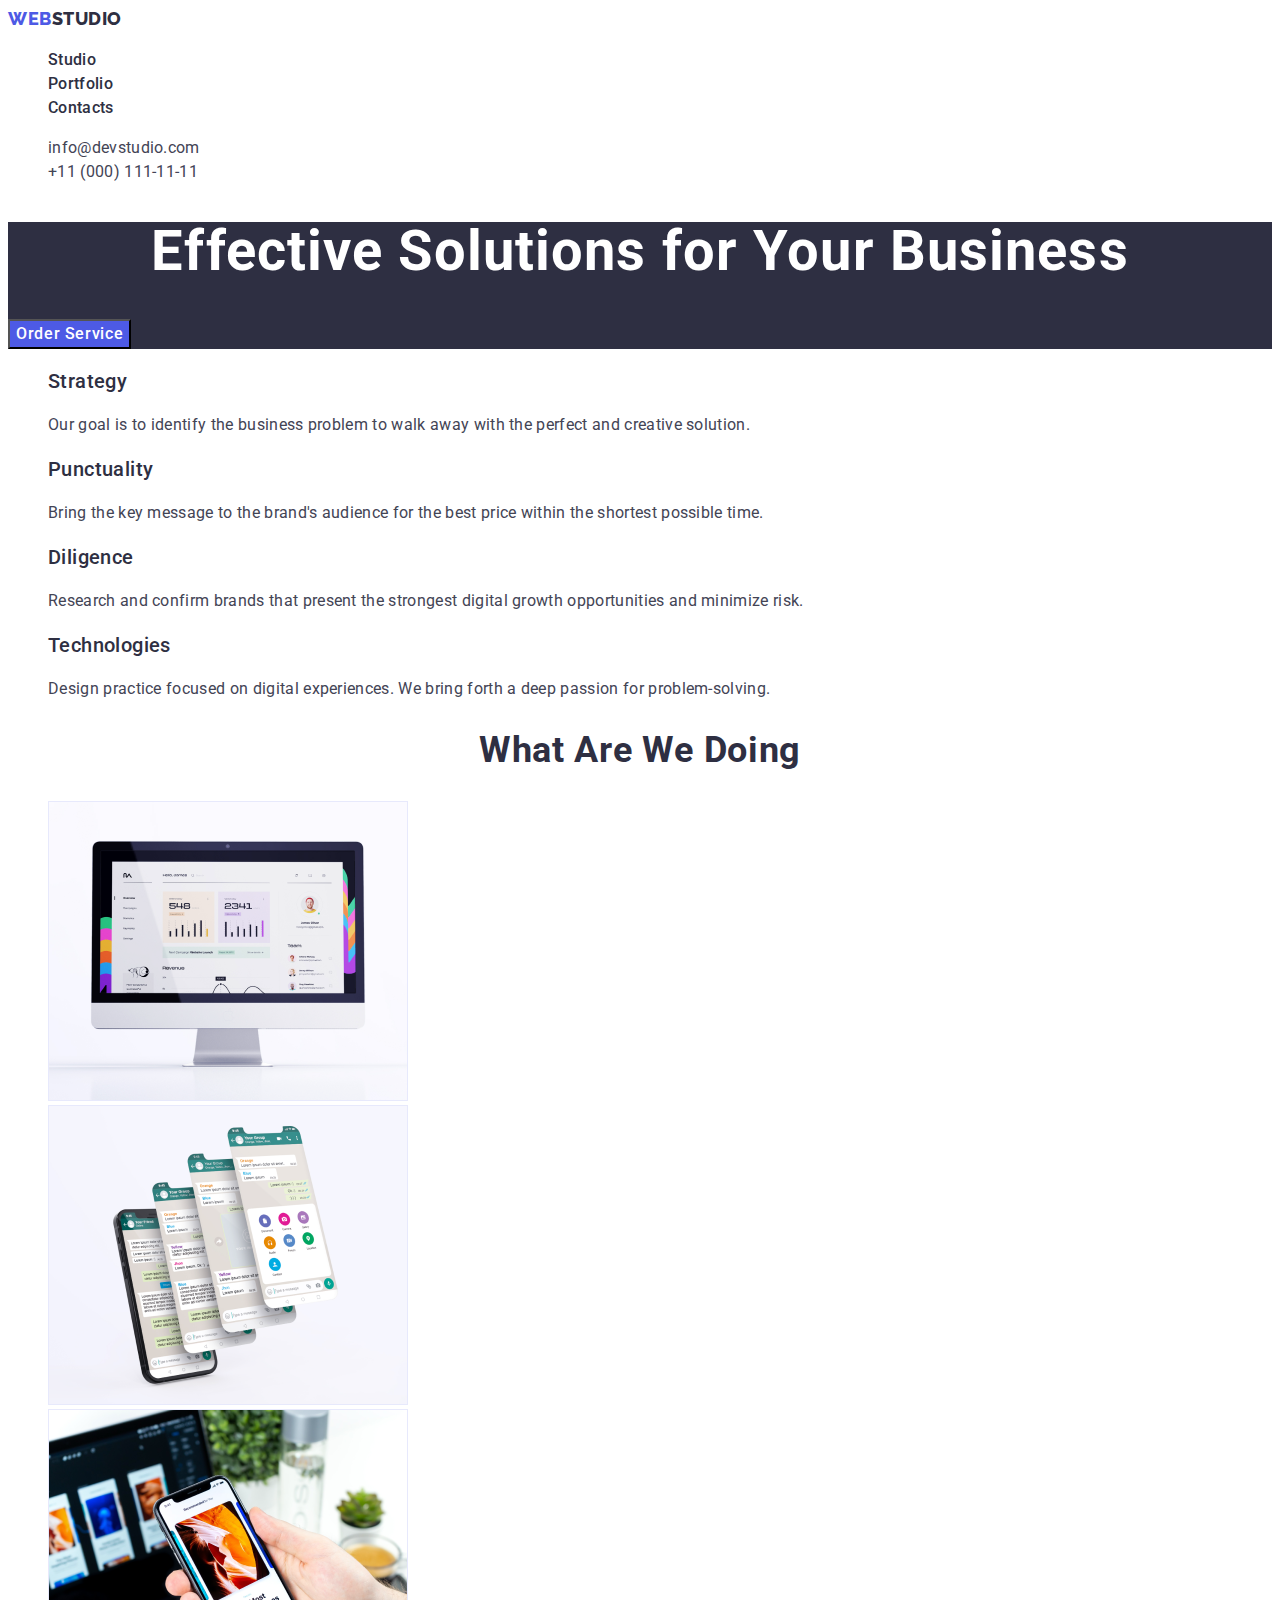
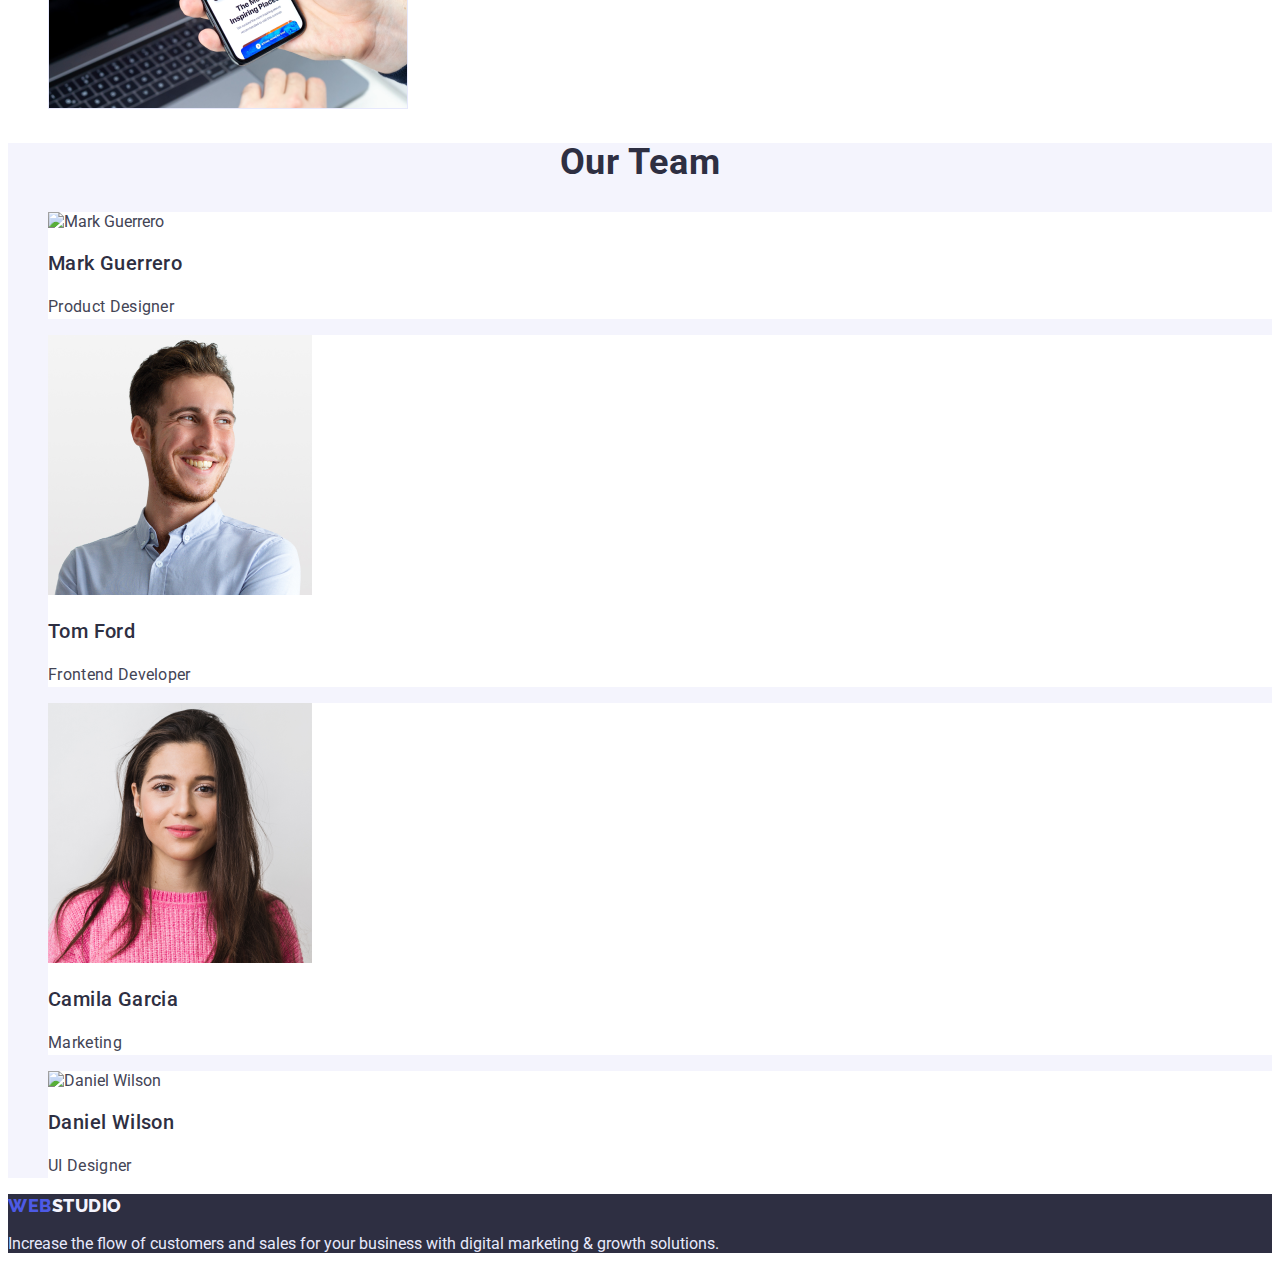
==== index.html @ 9b01b60b "1" ====
<!DOCTYPE html>
<html lang="en">
  <head>
    <meta charset="UTF-8" />
    <meta http-equiv="X-UA-Compatible" content="IE=edge" />
    <meta name="viewport" content="width=device-width, initial-scale=1.0" />
    <title>WebStudio</title>
    <link rel="preconnect" href="https://fonts.googleapis.com" />
    <link rel="preconnect" href="https://fonts.gstatic.com" crossorigin />
    <link
      href="https://fonts.googleapis.com/css2?family=Raleway:wght@800&family=Roboto:wght@400;500;700;900&display=swap"
      rel="stylesheet"
    />
    <link rel="stylesheet" href="./css/styles.css" />
  </head>
  <body>
    <header class="header">
      <nav class="header-navigation">
        <a href="./index.html" class="header-logo link logo"
          ><span>Web</span>Studio</a
        >
        <ul class="header-list list">
          <li class="header-item">
            <a href="./index.html" class="header-link link">Studio</a>
          </li>
          <li class="header-item">
            <a href="./portfolio.html" class="header-link link">Portfolio</a>
          </li>
          <li class="header-item">
            <a href="" class="header-link link">Contacts</a>
          </li>
        </ul>
      </nav>

      <address>
        <ul class="header-adress list">
          <li>
            <a href="mailto:info@devstudio.com" class="header-mail-tel link"
              >info@devstudio.com</a
            >
          </li>

          <li>
            <a href="tel:+110001111111" class="header-mail-tel link"
              >+11 (000) 111-11-11</a
            >
          </li>
        </ul>
      </address>
    </header>
    <main>
      <section class="hero">
        <h1 class="hero-title">Effective Solutions for Your Business</h1>
        <button type="button" class="hero-btn btn">Order Service</button>
      </section>

      <section class="advantages">
        <h2 class="visually-hidden">Advantages</h2>
        <ul class="advantages-list list">
          <li class="advantages-item">
            <h3 class="advantages-title title">Strategy</h3>
            <p class="advantages-subtitle subtitle">
              Our goal is to identify the business problem to walk away with the
              perfect and creative solution.
            </p>
          </li>
          <li class="advantages-item">
            <h3 class="advantages-title title">Punctuality</h3>
            <p class="advantages-subtitle subtitle">
              Bring the key message to the brand's audience for the best price
              within the shortest possible time.
            </p>
          </li>
          <li class="advantages-item">
            <h3 class="advantages-title title">Diligence</h3>
            <p class="advantages-subtitle subtitle">
              Research and confirm brands that present the strongest digital
              growth opportunities and minimize risk.
            </p>
          </li>
          <li class="advantages-item">
            <h3 class="advantages-title title">Technologies</h3>
            <p class="advantages-subtitle subtitle subtitle">
              Design practice focused on digital experiences. We bring forth a
              deep passion for problem-solving.
            </p>
          </li>
        </ul>
      </section>

      <section class="services">
        <h2 class="services-title">What are we doing</h2>
        <ul class="services-list list">
          <li class="services-item">
            <img src="./images/img1.jpg" alt="computer photo" width="360" />
          </li>
          <li class="services-item">
            <img src="./images/img2.jpg" alt="smartphone photo" width="360" />
          </li>
          <li class="services-item">
            <img
              src="./images/img3.jpg"
              alt="smartphone and komputer"
              width="360"
            />
          </li>
        </ul>
      </section>

      <section class="team">
        <h2 class="team-title">Our Team</h2>
        <ul class="team-list list">
          <li class="team-item">
            <img
              src="./images/img1-mark-guerrero.jpg"
              alt="Mark Guerrero"
              width="264"
            />

            <h3 class="team-name title">Mark Guerrero</h3>
            <p class="team-post subtitle">Product Designer</p>
          </li>
          <li class="team-item">
            <img src="./images/img2-tom-ford.jpg" alt="Tom Ford" width="264" />

            <h3 class="team-name title">Tom Ford</h3>
            <p class="team-post subtitle">Frontend Developer</p>
          </li>
          <li class="team-item">
            <img
              src="./images/img3-camila-garcia.jpg"
              alt="Camila Garcia"
              width="264"
            />

            <h3 class="team-name title">Camila Garcia</h3>
            <p class="team-post subtitle">Marketing</p>
          </li>
          <li class="team-item">
            <img
              src="./images/img4-daniel-wilson.jpg"
              alt="Daniel Wilson"
              width="264"
            />

            <h3 class="team-name title">Daniel Wilson</h3>
            <p class="team-post subtitle">UI Designer</p>
          </li>
        </ul>
      </section>
    </main>
    <footer class="footer">
      <a href="./index.html" class="footer-logo link logo"
        ><span>Web</span>Studio</a
      >
      <p class="footer-text">
        Increase the flow of customers and sales for your business with digital
        marketing & growth solutions.
      </p>
    </footer>
  </body>
</html>
---- css/styles.css ----
:root {
  --main-title-color: #2e2f42;
  --main-accent-color: #404bbf;
  --secondary-accent-color: #4d5ae5;
  --background-color-gray: #2e2f42;
  --secondary-title-color: #2e2f42;
  --main-color-hero: #ffffff;
  --background-btn: #e7e9fc;
  --section-team-background: #f4f4fd;
  --footer-logo: #f4f4fd;
  --footer-text: #e7e9fc;
  --btn-hover-focus: #ffffff;
}
body {
  font-family: 'Roboto', sans-serif;
  font-size: 16px;
  background-color: #ffffff;
  color: #434455;
}

.list {
  list-style: none;
}

.link {
  text-decoration: none;
}

.btn {
  cursor: pointer;
  font-family: inherit;
  font-size: 16px;
  font-weight: 500;
  line-height: 1.5;
  letter-spacing: 0.04em;
}

.logo {
  font-family: 'Raleway', sans-serif;
  font-weight: 800;
  font-size: 18px;
  line-height: 1.33;
  letter-spacing: 0.03em;
  text-transform: uppercase;
  line-height: 1.17;
  color: #4d5ae5;
}

.title {
  font-weight: 500;
  font-size: 20px;
  line-height: 1.2;
  letter-spacing: 0.02em;
}
.visually-hidden {
  position: absolute;
  width: 1px;
  height: 1px;
  margin: -1px;
  border: 0;
  padding: 0;
  white-space: nowrap;
  clip-path: inset(100%);
  clip: rect(0 0 0 0);
  overflow: hidden;
}
.subtitle {
  line-height: 1.5;
  letter-spacing: 0.02em;
}

.header {
}
.header-navigation {
  font-weight: 500;
  line-height: 1.5;
  letter-spacing: 0.02em;
  color: var(--secondary-title-color);
}

.header-logo {
  color: var(--secondary-title-color);
}

.header-logo > span {
  color: var(--secondary-accent-color);
}

.header-list {
}
.header-item {
}
.header-link {
  font-weight: 500;
  line-height: 1.5;
  letter-spacing: 0.02em;
  color: var(--secondary-title-color);
}
.header-link:hover,
.header-link:focus {
  color: var(--main-accent-color);
}

.header-adress {
}
.header-mail-tel,
.header-mail-tel {
  font-style: normal;
  line-height: 1.5;
  letter-spacing: 0.02em;
  color: inherit;
}

.header-mail-tel:hover,
.header-mail-tel:focus {
  color: var(--main-accent-color);
}

.header-mail-tel:hover,
.header-mail-tel:focus {
  color: var(--main-accent-color);
}

.header-mail-tel {
}

.hero {
  background-color: var(--background-color-gray);
}
.hero-title {
  font-weight: 700;
  font-size: 56px;
  line-height: 1.07;
  text-align: center;
  letter-spacing: 0.02em;
  color: var(--main-color-hero);
}
.hero-btn {
  color: var(--main-color-hero);
  background-color: var(--secondary-accent-color);
}
.hero-btn:hover,
.hero-btn:focus {
  background-color: var(--main-accent-color);
}

.advantages {
}
.advantages-list {
}
.advantages-item {
}
.advantages-title {
  color: var(--main-title-color);
}
.advantages-subtitle {
}

.services {
}

.services-title {
  font-weight: 700;
  font-size: 36px;
  line-height: 1.11;
  text-align: center;
  letter-spacing: 0.02em;
  text-transform: capitalize;
  color: var(--main-title-color);
}

.services-list {
}
.services-item {
}

.team {
  background-color: var(--section-team-background);
}
.team-title {
  font-weight: 700;
  font-size: 36px;
  line-height: 1.11;
  text-align: center;
  letter-spacing: 0.02em;
  text-transform: capitalize;
  color: var(--main-title-color);
}
.team-list {
}
.team-item {
  background-color: #ffffff;
}
.team-name {
  color: var(--main-title-color);
}

.team-post {
}

.footer {
  background: var(--background-color-gray);
}
.footer-text {
  color: var(--footer-text);
}
.footer-logo {
  font-family: 'Raleway', sans-serif;
  font-weight: 800;
  font-size: 18px;
  line-height: 1.33;
  letter-spacing: 0.03em;
  text-transform: uppercase;
  color: var(--footer-logo);
}

.footer-logo > span {
  color: var(--secondary-accent-color);
}

.portfolio {
}
.filtr-list {
}
.filtr-item {
}
.filtr-btn {
  color: var(--secondary-accent-color);
  background-color: var(--background-btn);
}

.filtr-btn:hover,
.filtr-btn:focus {
  color: var(--btn-hover-focus);
  background-color: var(--main-accent-color);
}

.portfolio-list {
}
.portfolio-item {
}
.portfolio-title {
  color: var(--main-title-color);
}

.portfolio-subtitle {
}
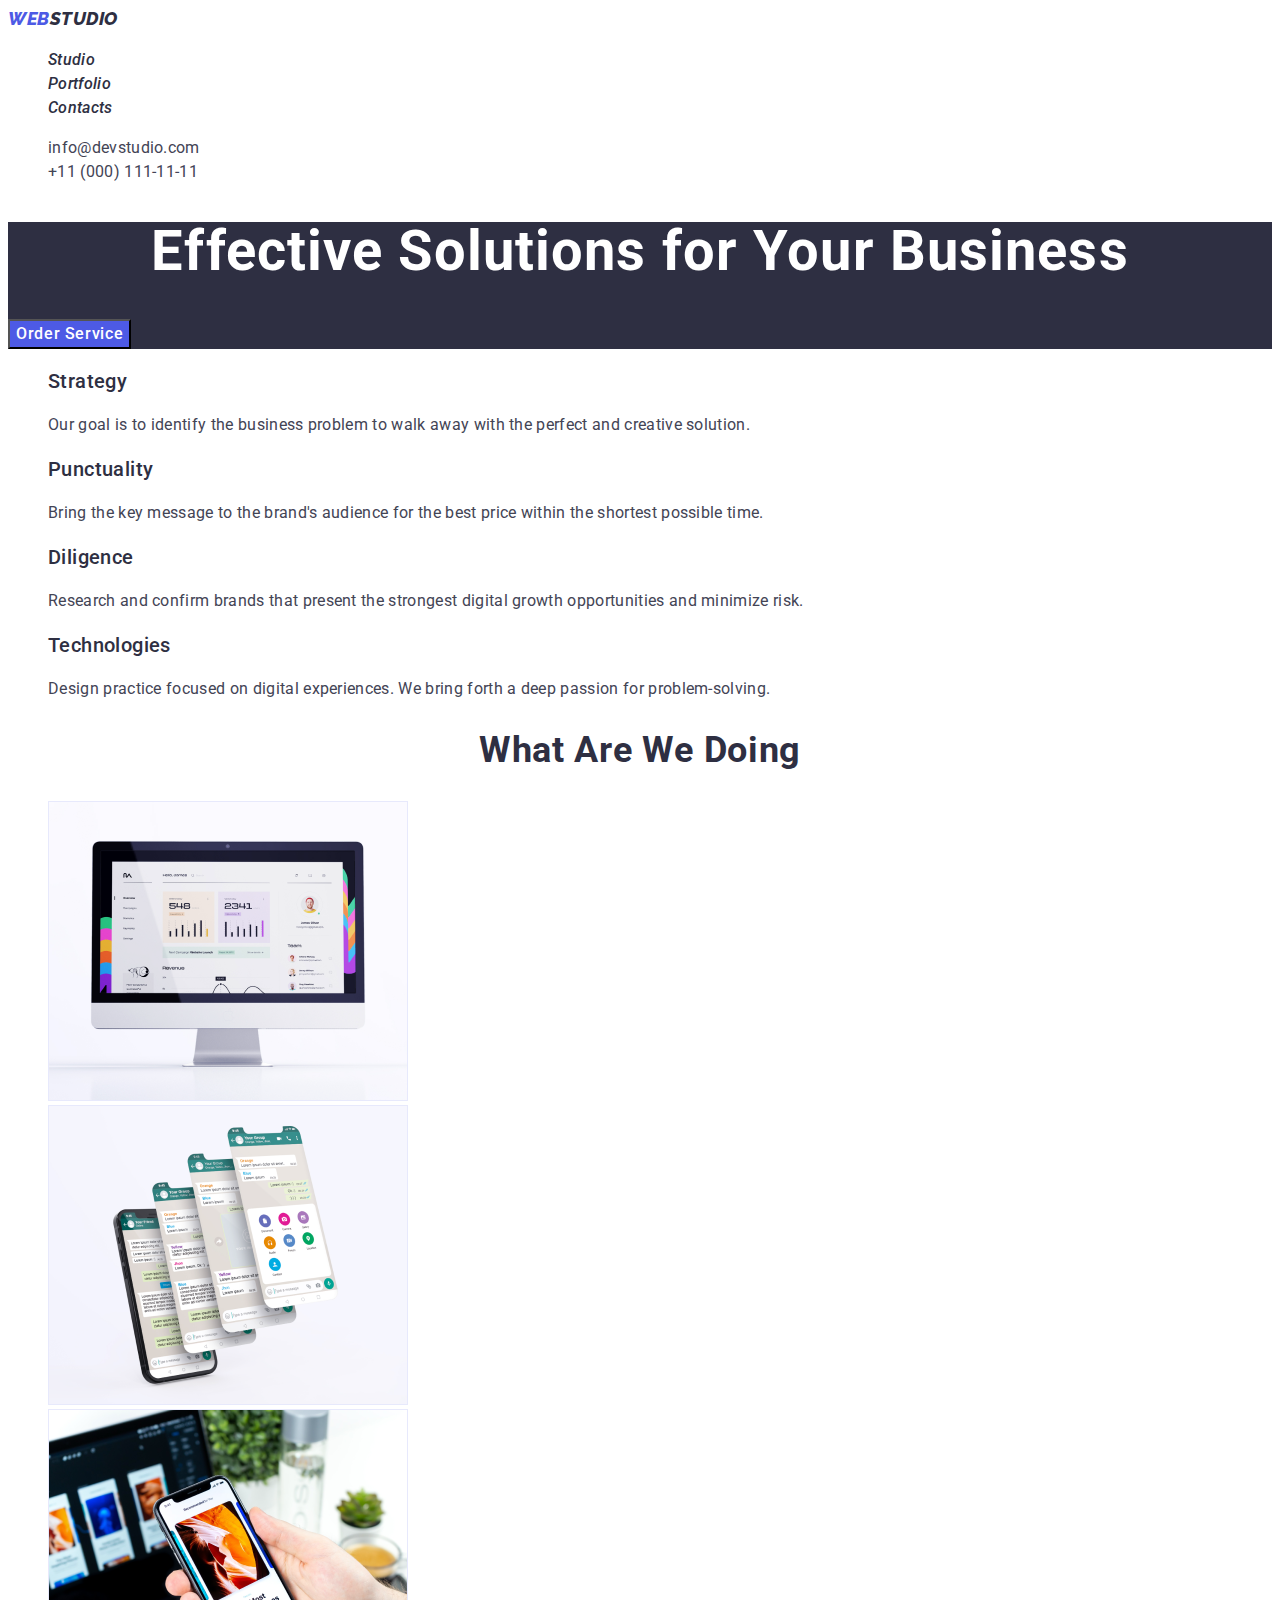
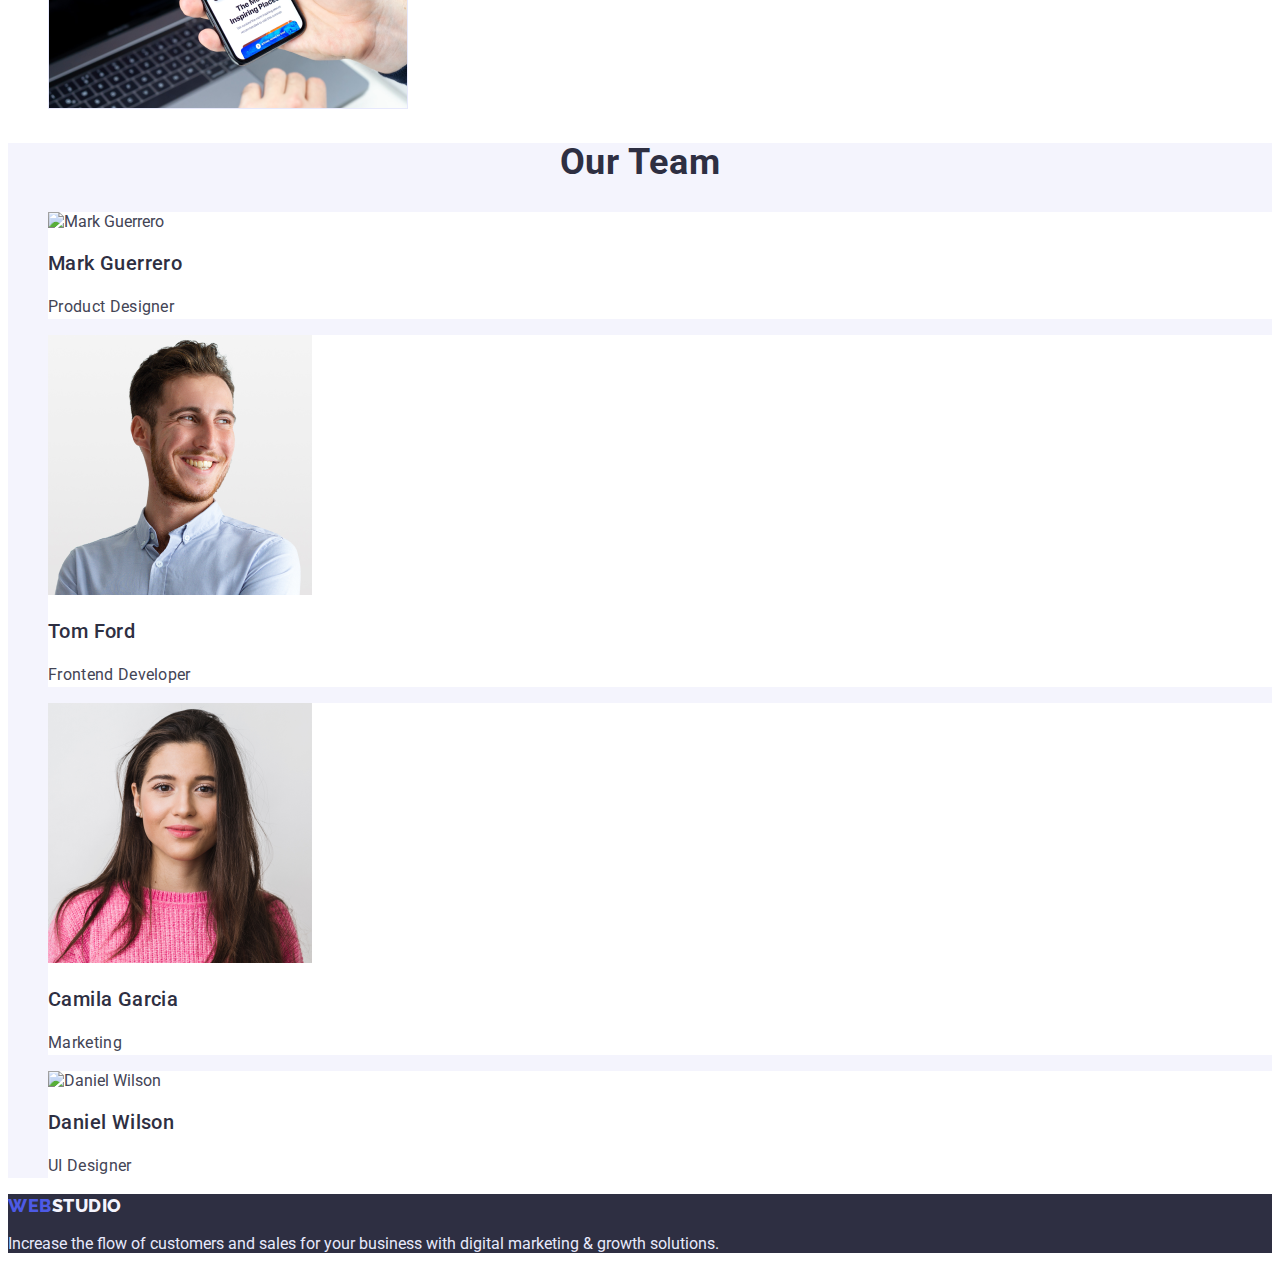
==== commit 66647b28: "Update index.html" ====
--- a/index.html
+++ b/index.html
@@ -15,24 +15,24 @@
   </head>
   <body>
     <header class="header">
-      <nav class="header-navigation">
-        <a href="./index.html" class="header-logo link logo"
-          ><span>Web</span>Studio</a
-        >
-        <ul class="header-list list">
-          <li class="header-item">
-            <a href="./index.html" class="header-link link">Studio</a>
-          </li>
-          <li class="header-item">
-            <a href="./portfolio.html" class="header-link link">Portfolio</a>
-          </li>
-          <li class="header-item">
-            <a href="" class="header-link link">Contacts</a>
-          </li>
-        </ul>
-      </nav>
+      <address>
+        <nav class="header-navigation">
+          <a href="./index.html" class="header-logo link logo"
+            ><span>Web</span>Studio</a
+          >
+          <ul class="header-list list">
+            <li class="header-item">
+              <a href="./index.html" class="header-link link">Studio</a>
+            </li>
+            <li class="header-item">
+              <a href="./portfolio.html" class="header-link link">Portfolio</a>
+            </li>
+            <li class="header-item">
+              <a href="" class="header-link link">Contacts</a>
+            </li>
+          </ul>
+        </nav>
 
-      <address>
         <ul class="header-adress list">
           <li>
             <a href="mailto:info@devstudio.com" class="header-mail-tel link"
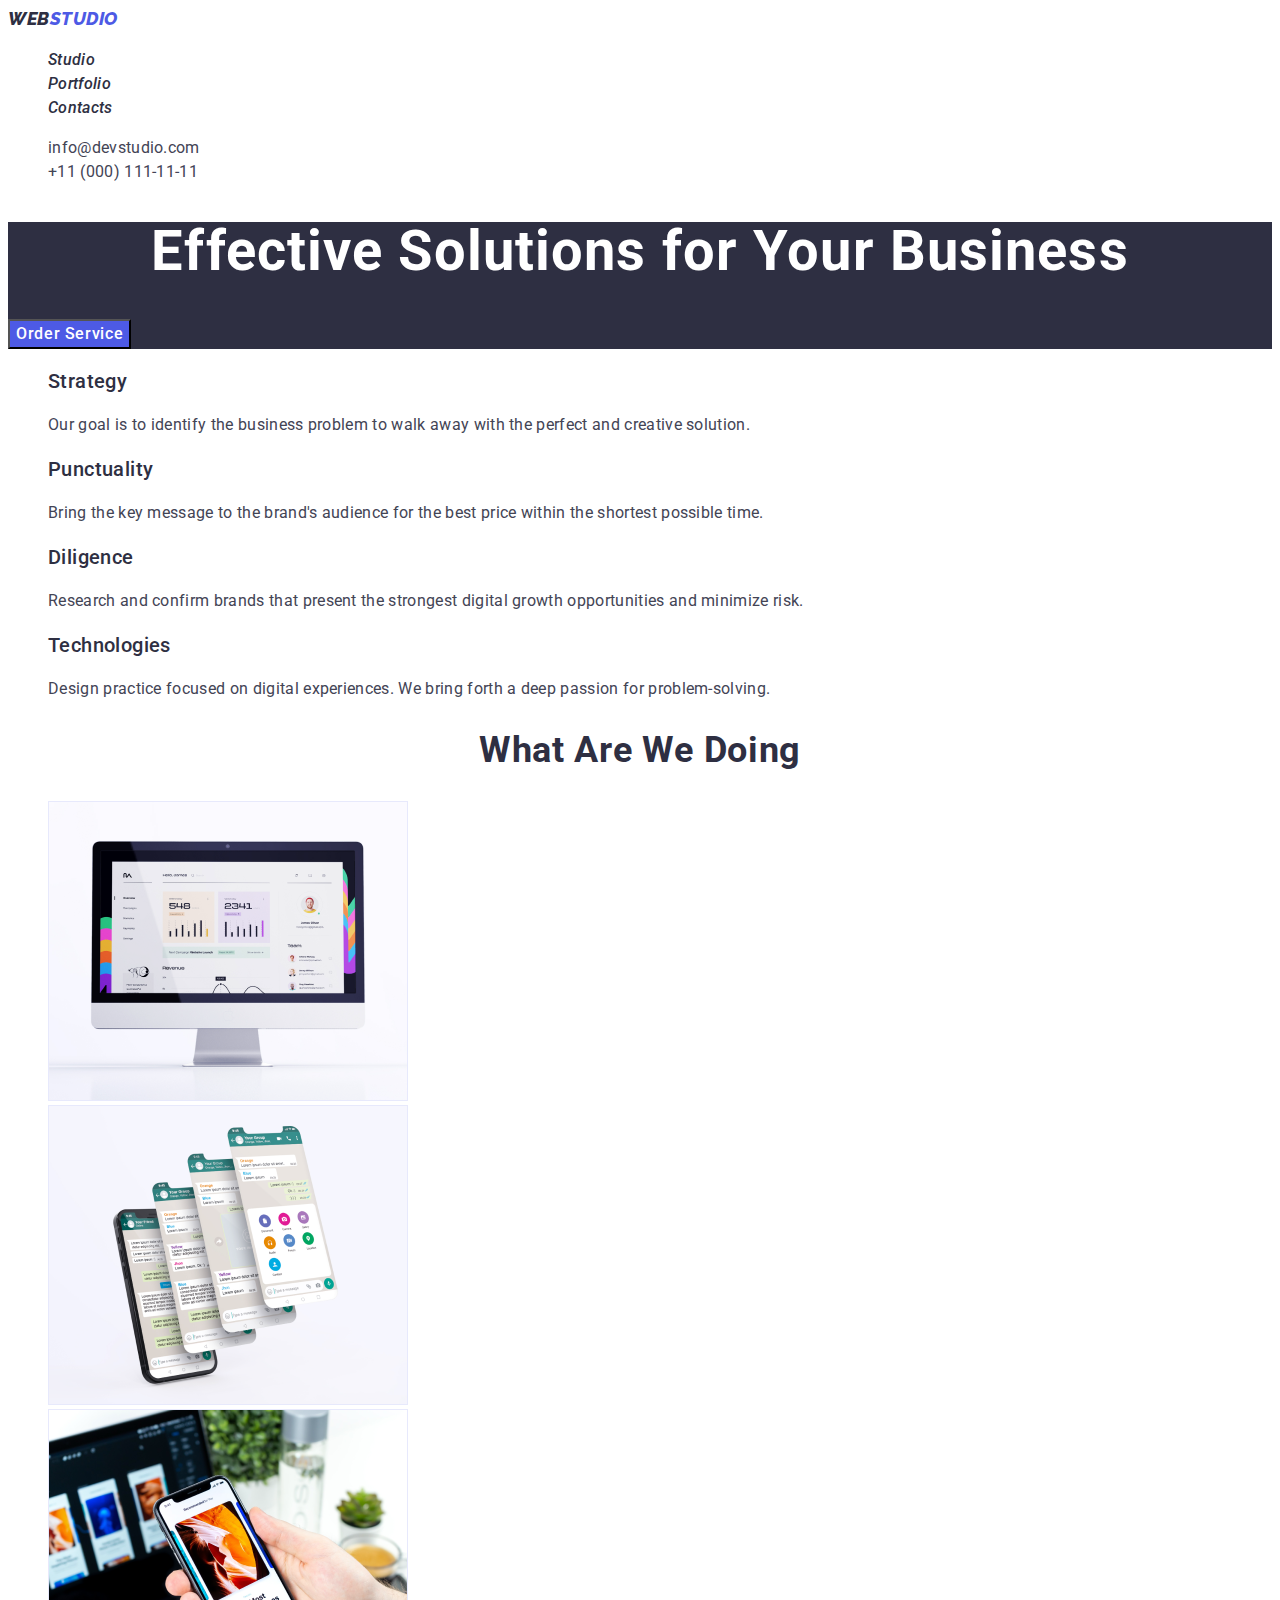
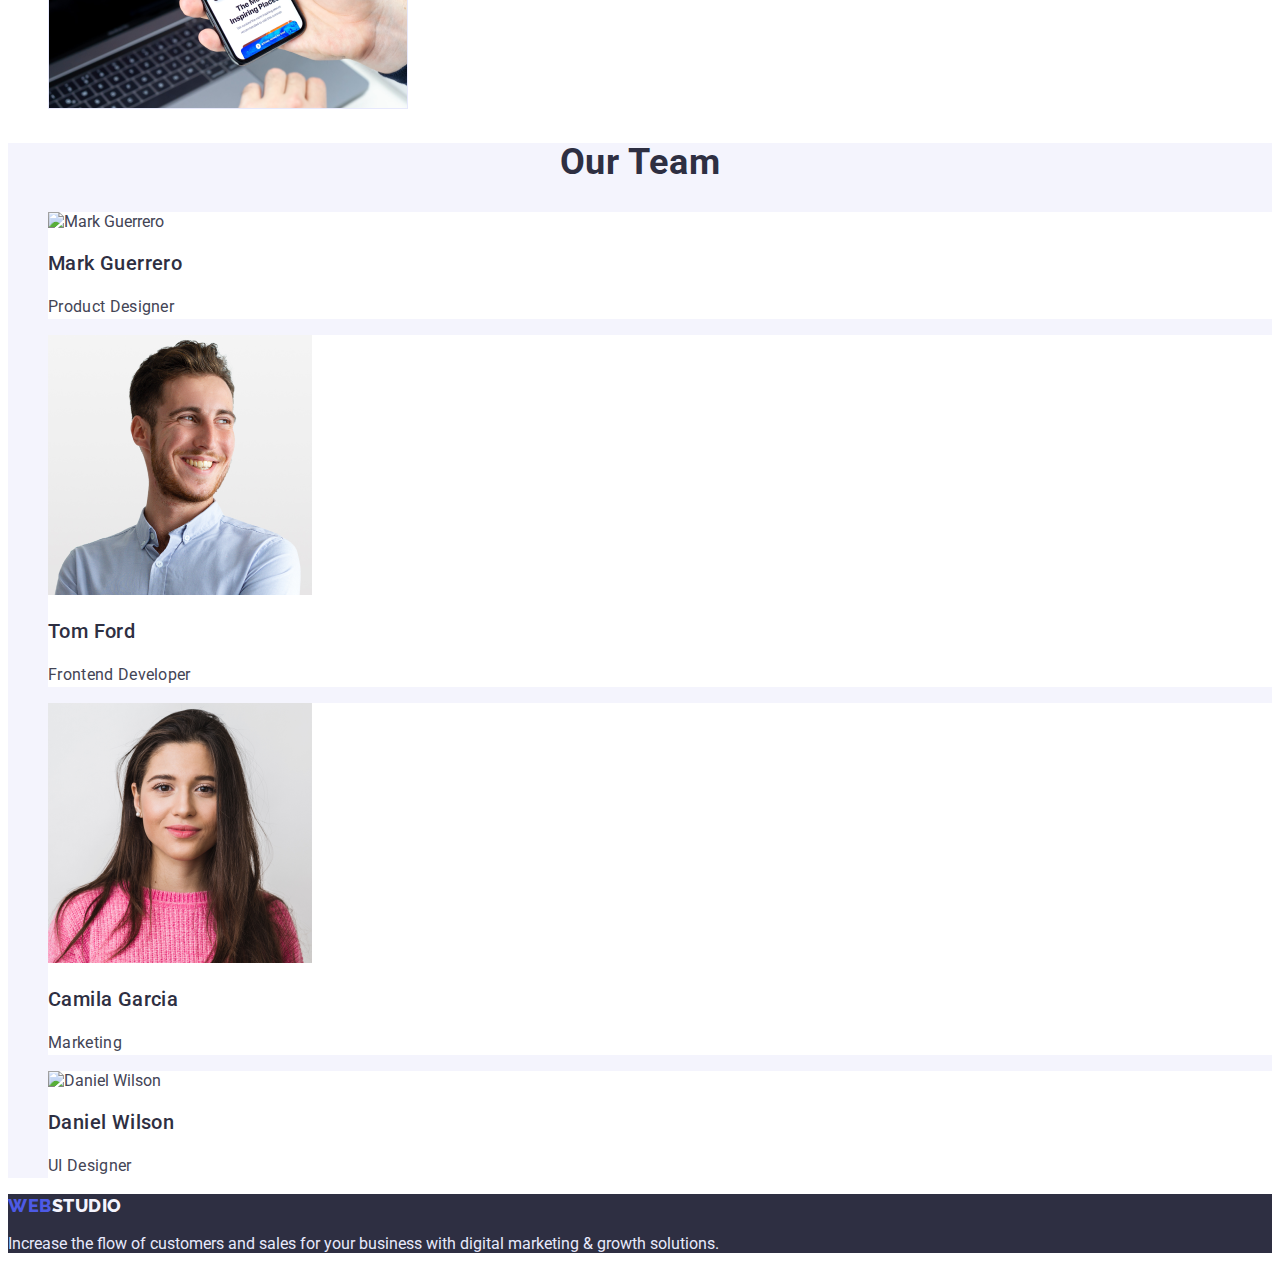
==== commit 0f13ece6: "1" ====
--- a/index.html
+++ b/index.html
@@ -18,7 +18,7 @@
       <address>
         <nav class="header-navigation">
           <a href="./index.html" class="header-logo link logo"
-            ><span>Web</span>Studio</a
+            >Web<span class="logo-studio">Studio</span></a
           >
           <ul class="header-list list">
             <li class="header-item">
--- a/css/styles.css
+++ b/css/styles.css
@@ -46,6 +46,10 @@
   color: #4d5ae5;
 }
 
+.logo-studio {
+  color: #2e2f42;
+}
+
 .title {
   font-weight: 500;
   font-size: 20px;
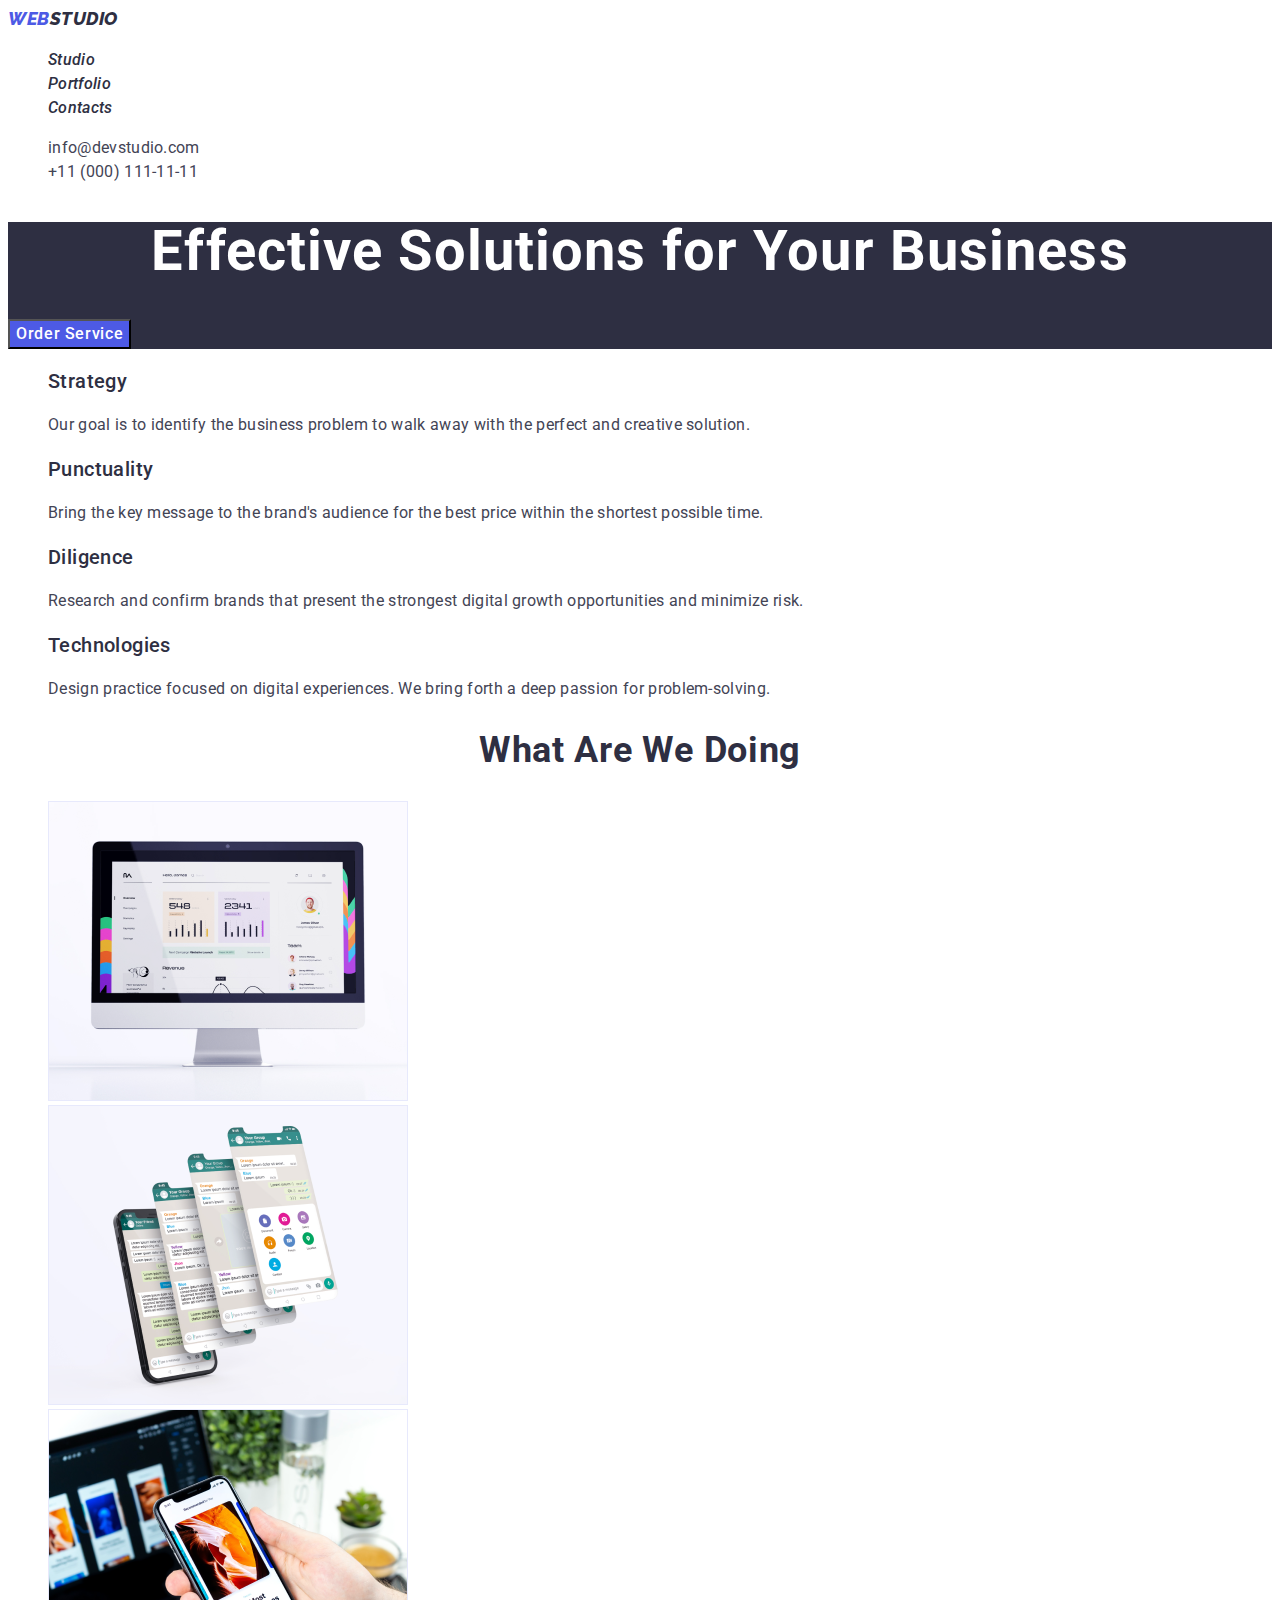
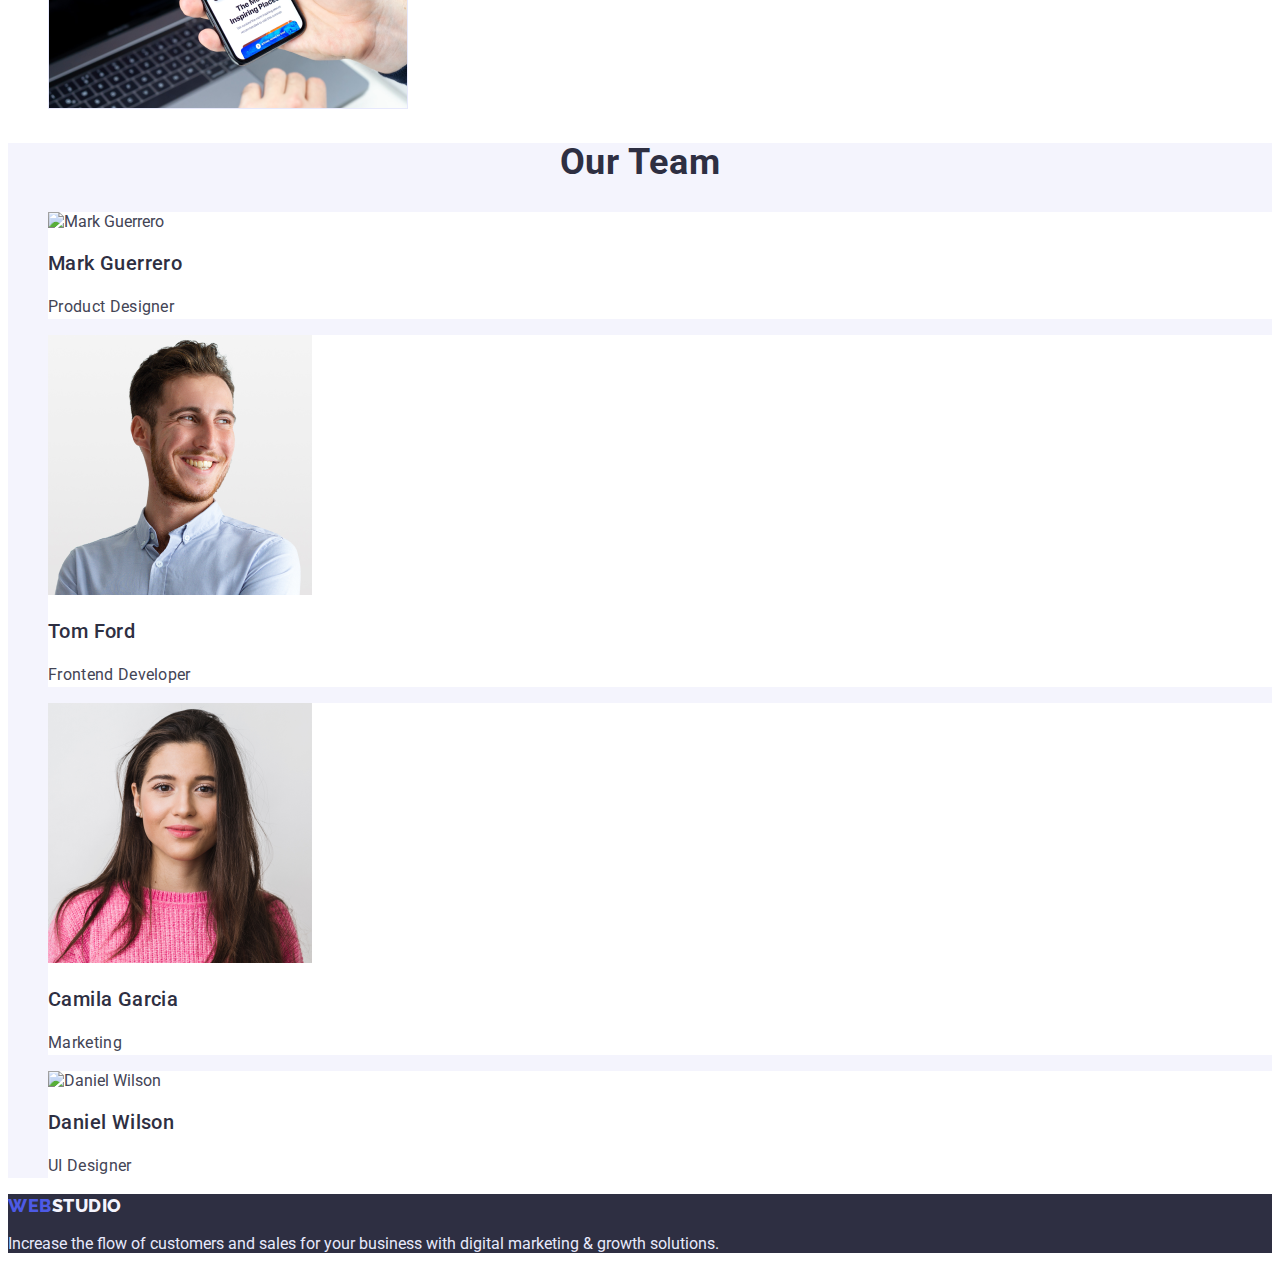
==== commit 6e7f2184: "1" ====
--- a/index.html
+++ b/index.html
@@ -18,7 +18,7 @@
       <address>
         <nav class="header-navigation">
           <a href="./index.html" class="header-logo link logo"
-            >Web<span class="logo-studio">Studio</span></a
+            ><span>Web</span>Studio</a
           >
           <ul class="header-list list">
             <li class="header-item">
--- a/css/styles.css
+++ b/css/styles.css
@@ -46,10 +46,6 @@
   color: #4d5ae5;
 }
 
-.logo-studio {
-  color: #2e2f42;
-}
-
 .title {
   font-weight: 500;
   font-size: 20px;
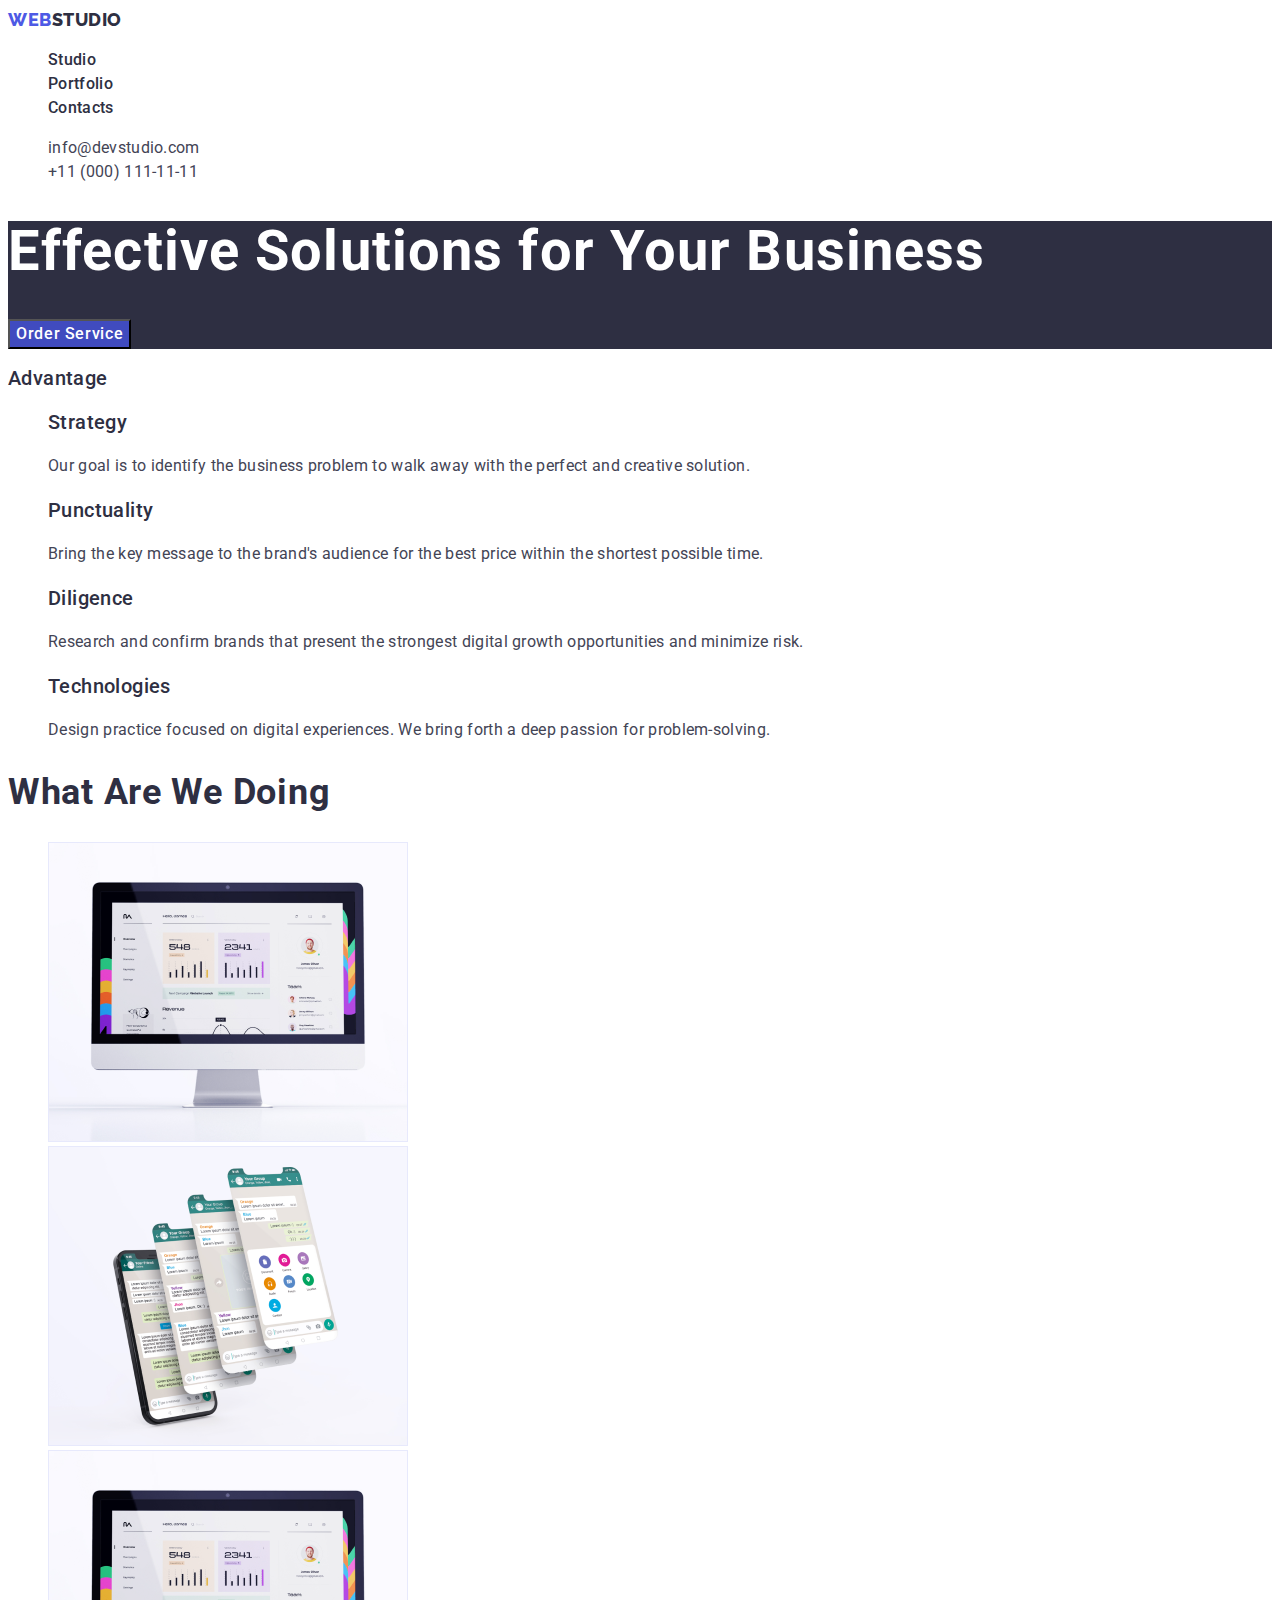
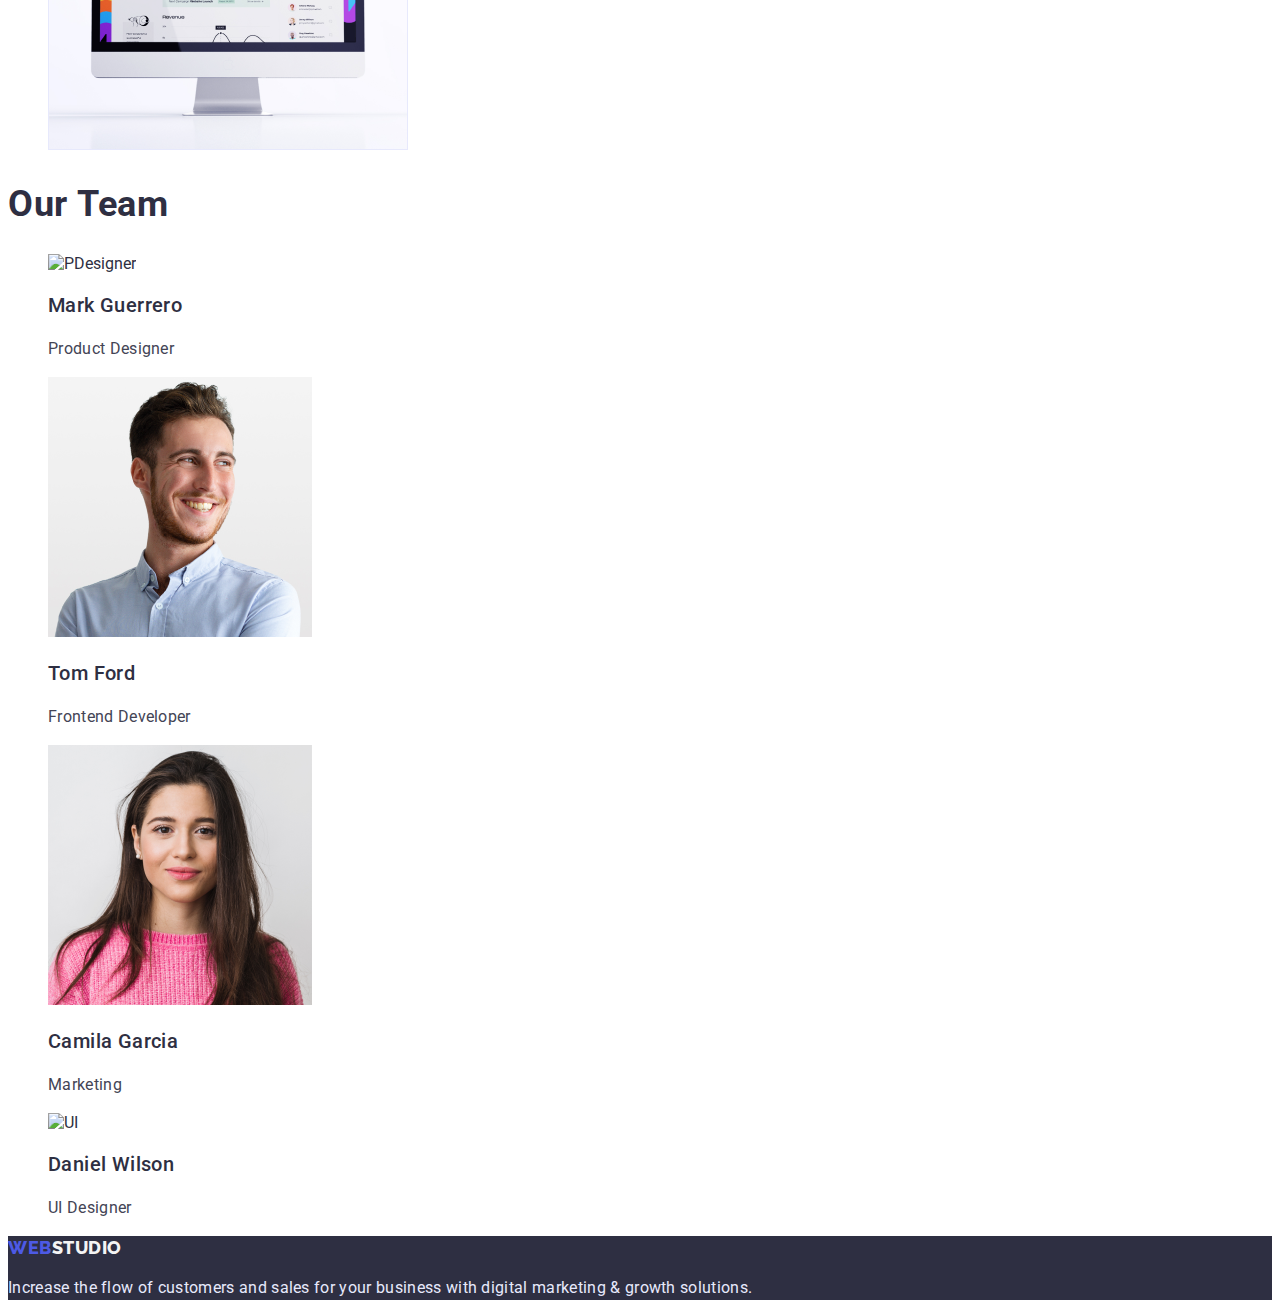
==== commit 456753ef: "1" ====
--- a/index.html
+++ b/index.html
@@ -4,44 +4,42 @@
     <meta charset="UTF-8" />
     <meta http-equiv="X-UA-Compatible" content="IE=edge" />
     <meta name="viewport" content="width=device-width, initial-scale=1.0" />
-    <title>WebStudio</title>
-    <link rel="preconnect" href="https://fonts.googleapis.com" />
-    <link rel="preconnect" href="https://fonts.gstatic.com" crossorigin />
+    <title>Web Studio</title>
     <link
-      href="https://fonts.googleapis.com/css2?family=Raleway:wght@800&family=Roboto:wght@400;500;700;900&display=swap"
+      href="https://fonts.googleapis.com/css2?family=Montserrat:wght@400;700&family=Raleway:wght@800&family=Roboto:wght@400;500;700&display=swap"
       rel="stylesheet"
     />
     <link rel="stylesheet" href="./css/styles.css" />
   </head>
   <body>
     <header class="header">
+      <nav class="header-navigation">
+        <a class="logo-web list" href="./index.html"
+          >Web<span class="logo-studio list">Studio</span></a
+        >
+        <ul>
+          <li class="link">
+            <a class="list header-head" href="./index.html">Studio</a>
+          </li>
+          <li class="link">
+            <a class="list header-head" href="./portfolio.html">Portfolio</a>
+          </li>
+          <li class="link">
+            <a class="list header-head" href="./index.html">Contacts</a>
+          </li>
+        </ul>
+      </nav>
       <address>
-        <nav class="header-navigation">
-          <a href="./index.html" class="header-logo link logo"
-            ><span>Web</span>Studio</a
-          >
-          <ul class="header-list list">
-            <li class="header-item">
-              <a href="./index.html" class="header-link link">Studio</a>
-            </li>
-            <li class="header-item">
-              <a href="./portfolio.html" class="header-link link">Portfolio</a>
-            </li>
-            <li class="header-item">
-              <a href="" class="header-link link">Contacts</a>
-            </li>
-          </ul>
-        </nav>
-
-        <ul class="header-adress list">
+        <ul class="link">
           <li>
-            <a href="mailto:info@devstudio.com" class="header-mail-tel link"
+            <a
+              href="mailto:info@devstudio.com"
+              class="header-link list header-head"
               >info@devstudio.com</a
             >
           </li>
-
           <li>
-            <a href="tel:+110001111111" class="header-mail-tel link"
+            <a href="tel:+110001111111" class="header-link list header-head"
               >+11 (000) 111-11-11</a
             >
           </li>
@@ -49,111 +47,99 @@
       </address>
     </header>
     <main>
+      <section class="item">
+        <h1 class="item-text">Effective Solutions for Your Business</h1>
+        <button class="item-button-title button-style" type="button">
+          Order Service
+        </button>
+      </section>
       <section class="hero">
-        <h1 class="hero-title">Effective Solutions for Your Business</h1>
-        <button type="button" class="hero-btn btn">Order Service</button>
-      </section>
-
-      <section class="advantages">
-        <h2 class="visually-hidden">Advantages</h2>
-        <ul class="advantages-list list">
-          <li class="advantages-item">
-            <h3 class="advantages-title title">Strategy</h3>
-            <p class="advantages-subtitle subtitle">
+        <h2 class="hero-name">Advantage</h2>
+        <ul class="hero-list link">
+          <li class="hero-item">
+            <h3 class="hero-name">Strategy</h3>
+            <p class="hero-subtitle">
               Our goal is to identify the business problem to walk away with the
               perfect and creative solution.
             </p>
           </li>
-          <li class="advantages-item">
-            <h3 class="advantages-title title">Punctuality</h3>
-            <p class="advantages-subtitle subtitle">
+          <li>
+            <h3 class="hero-name">Punctuality</h3>
+
+            <p class="hero-subtitle">
               Bring the key message to the brand's audience for the best price
               within the shortest possible time.
             </p>
           </li>
-          <li class="advantages-item">
-            <h3 class="advantages-title title">Diligence</h3>
-            <p class="advantages-subtitle subtitle">
+
+          <li>
+            <h3 class="hero-name">Diligence</h3>
+
+            <p class="hero-subtitle">
               Research and confirm brands that present the strongest digital
               growth opportunities and minimize risk.
             </p>
           </li>
-          <li class="advantages-item">
-            <h3 class="advantages-title title">Technologies</h3>
-            <p class="advantages-subtitle subtitle subtitle">
+
+          <li>
+            <h3 class="hero-name">Technologies</h3>
+
+            <p class="hero-subtitle">
               Design practice focused on digital experiences. We bring forth a
               deep passion for problem-solving.
             </p>
           </li>
         </ul>
       </section>
-
-      <section class="services">
-        <h2 class="services-title">What are we doing</h2>
-        <ul class="services-list list">
-          <li class="services-item">
-            <img src="./images/img1.jpg" alt="computer photo" width="360" />
-          </li>
-          <li class="services-item">
-            <img src="./images/img2.jpg" alt="smartphone photo" width="360" />
-          </li>
-          <li class="services-item">
-            <img
-              src="./images/img3.jpg"
-              alt="smartphone and komputer"
-              width="360"
-            />
+      <section>
+        <h2 class="pic">What are we doing</h2>
+        <ul class="link">
+          <li><img src="./images/img1.jpg" alt="screen" width="360" /></li>
+          <li><img src="./images/img2.jpg" alt="phone" width="360" /></li>
+          <li>
+            <img src="./images/img1.jpg" alt="hand with both" width="360" />
           </li>
         </ul>
       </section>
-
-      <section class="team">
-        <h2 class="team-title">Our Team</h2>
-        <ul class="team-list list">
-          <li class="team-item">
+      <section>
+        <h2 class="team">Our Team</h2>
+        <ul class="link">
+          <li>
             <img
               src="./images/img1-mark-guerrero.jpg"
-              alt="Mark Guerrero"
+              alt="PDesigner"
               width="264"
             />
-
-            <h3 class="team-name title">Mark Guerrero</h3>
-            <p class="team-post subtitle">Product Designer</p>
+            <h3 class="team-name">Mark Guerrero</h3>
+            <p class="team-quote">Product Designer</p>
           </li>
-          <li class="team-item">
-            <img src="./images/img2-tom-ford.jpg" alt="Tom Ford" width="264" />
-
-            <h3 class="team-name title">Tom Ford</h3>
-            <p class="team-post subtitle">Frontend Developer</p>
+          <li>
+            <img src="./images/img2-tom-ford.jpg" alt="frontend" width="264" />
+            <h3 class="team-name">Tom Ford</h3>
+            <p class="team-quote">Frontend Developer</p>
           </li>
-          <li class="team-item">
+          <li>
             <img
               src="./images/img3-camila-garcia.jpg"
-              alt="Camila Garcia"
+              alt="Marketing"
               width="264"
             />
-
-            <h3 class="team-name title">Camila Garcia</h3>
-            <p class="team-post subtitle">Marketing</p>
+            <h3 class="team-name">Camila Garcia</h3>
+            <p class="team-quote">Marketing</p>
           </li>
-          <li class="team-item">
-            <img
-              src="./images/img4-daniel-wilson.jpg"
-              alt="Daniel Wilson"
-              width="264"
-            />
-
-            <h3 class="team-name title">Daniel Wilson</h3>
-            <p class="team-post subtitle">UI Designer</p>
+          <li>
+            <img src="./images/img4-daniel-wilson.jpg" alt="UI" width="264" />
+            <h3 class="team-name">Daniel Wilson</h3>
+            <p class="team-quote">UI Designer</p>
           </li>
         </ul>
       </section>
     </main>
-    <footer class="footer">
-      <a href="./index.html" class="footer-logo link logo"
-        ><span>Web</span>Studio</a
+    <footer>
+      <a class="logo-web list" href="./index.html"
+        >Web<span class="logo-color list">Studio</span></a
       >
-      <p class="footer-text">
+      <p class="notes">
         Increase the flow of customers and sales for your business with digital
         marketing & growth solutions.
       </p>
--- a/css/styles.css
+++ b/css/styles.css
@@ -1,57 +1,38 @@
+body {
+  font-family: "Roboto", sans-serif;
+ color: var(--main-title-color);
+}
+
 :root {
   --main-title-color: #2e2f42;
-  --main-accent-color: #404bbf;
-  --secondary-accent-color: #4d5ae5;
-  --background-color-gray: #2e2f42;
-  --secondary-title-color: #2e2f42;
-  --main-color-hero: #ffffff;
-  --background-btn: #e7e9fc;
-  --section-team-background: #f4f4fd;
-  --footer-logo: #f4f4fd;
-  --footer-text: #e7e9fc;
-  --btn-hover-focus: #ffffff;
-}
-body {
-  font-family: 'Roboto', sans-serif;
-  font-size: 16px;
-  background-color: #ffffff;
-  color: #434455;
-}
-
+  --secondary-title-color: #434455;
+  --accent-color: #f4f4f4;
+  --thirdary-title-color: #ffffff;
+  --fourdary-title-color: #e7e9fc; 
+  --back-color-title:  #4d5ae5;
+  --background-color: #404bbf;
+  --secondary-font: 'Raleway', sans-serif;
+
+}
+
+
+.link {
+  list-style: none;
+}
 .list {
-  list-style: none;
-}
-
-.link {
   text-decoration: none;
 }
 
-.btn {
-  cursor: pointer;
-  font-family: inherit;
-  font-size: 16px;
-  font-weight: 500;
-  line-height: 1.5;
-  letter-spacing: 0.04em;
-}
-
-.logo {
-  font-family: 'Raleway', sans-serif;
-  font-weight: 800;
-  font-size: 18px;
-  line-height: 1.33;
-  letter-spacing: 0.03em;
-  text-transform: uppercase;
-  line-height: 1.17;
-  color: #4d5ae5;
-}
-
-.title {
-  font-weight: 500;
-  font-size: 20px;
-  line-height: 1.2;
-  letter-spacing: 0.02em;
-}
+.button-title:hover,
+.button-title:focus {
+  background: var(--background-color);
+}
+.button-link:hover,
+.button-link:focus {
+  color:var(--thirdary-title-color);
+  background: var(--background-color);
+}
+
 .visually-hidden {
   position: absolute;
   width: 1px;
@@ -64,184 +45,179 @@
   clip: rect(0 0 0 0);
   overflow: hidden;
 }
-.subtitle {
-  line-height: 1.5;
-  letter-spacing: 0.02em;
-}
-
-.header {
-}
-.header-navigation {
-  font-weight: 500;
-  line-height: 1.5;
-  letter-spacing: 0.02em;
-  color: var(--secondary-title-color);
-}
-
-.header-logo {
-  color: var(--secondary-title-color);
-}
-
-.header-logo > span {
-  color: var(--secondary-accent-color);
-}
-
-.header-list {
-}
-.header-item {
-}
-.header-link {
-  font-weight: 500;
-  line-height: 1.5;
-  letter-spacing: 0.02em;
-  color: var(--secondary-title-color);
-}
-.header-link:hover,
-.header-link:focus {
-  color: var(--main-accent-color);
-}
-
-.header-adress {
-}
-.header-mail-tel,
-.header-mail-tel {
-  font-style: normal;
-  line-height: 1.5;
-  letter-spacing: 0.02em;
-  color: inherit;
-}
-
-.header-mail-tel:hover,
-.header-mail-tel:focus {
-  color: var(--main-accent-color);
-}
-
-.header-mail-tel:hover,
-.header-mail-tel:focus {
-  color: var(--main-accent-color);
-}
-
-.header-mail-tel {
-}
-
-.hero {
-  background-color: var(--background-color-gray);
-}
-.hero-title {
-  font-weight: 700;
-  font-size: 56px;
-  line-height: 1.07;
-  text-align: center;
-  letter-spacing: 0.02em;
-  color: var(--main-color-hero);
-}
-.hero-btn {
-  color: var(--main-color-hero);
-  background-color: var(--secondary-accent-color);
-}
-.hero-btn:hover,
-.hero-btn:focus {
-  background-color: var(--main-accent-color);
-}
-
-.advantages {
-}
-.advantages-list {
-}
-.advantages-item {
-}
-.advantages-title {
-  color: var(--main-title-color);
-}
-.advantages-subtitle {
-}
-
-.services {
-}
-
-.services-title {
-  font-weight: 700;
-  font-size: 36px;
-  line-height: 1.11;
-  text-align: center;
-  letter-spacing: 0.02em;
-  text-transform: capitalize;
-  color: var(--main-title-color);
-}
-
-.services-list {
-}
-.services-item {
-}
-
-.team {
-  background-color: var(--section-team-background);
-}
-.team-title {
-  font-weight: 700;
-  font-size: 36px;
-  line-height: 1.11;
-  text-align: center;
-  letter-spacing: 0.02em;
-  text-transform: capitalize;
-  color: var(--main-title-color);
-}
-.team-list {
-}
-.team-item {
-  background-color: #ffffff;
-}
-.team-name {
-  color: var(--main-title-color);
-}
-
-.team-post {
-}
-
-.footer {
-  background: var(--background-color-gray);
-}
-.footer-text {
-  color: var(--footer-text);
-}
-.footer-logo {
-  font-family: 'Raleway', sans-serif;
+
+
+.logo-studio {
+  font-family: var(--secondary-font);
   font-weight: 800;
   font-size: 18px;
   line-height: 1.33;
   letter-spacing: 0.03em;
   text-transform: uppercase;
-  color: var(--footer-logo);
-}
-
-.footer-logo > span {
-  color: var(--secondary-accent-color);
-}
-
-.portfolio {
-}
-.filtr-list {
-}
-.filtr-item {
-}
-.filtr-btn {
-  color: var(--secondary-accent-color);
-  background-color: var(--background-btn);
-}
-
-.filtr-btn:hover,
-.filtr-btn:focus {
-  color: var(--btn-hover-focus);
-  background-color: var(--main-accent-color);
-}
-
-.portfolio-list {
-}
-.portfolio-item {
-}
-.portfolio-title {
-  color: var(--main-title-color);
-}
-
-.portfolio-subtitle {
-}
+  color: var(--main-title-color);
+}
+
+.logo-web {
+  font-family: var(--secondary-font);
+  letter-spacing: 0.03em;
+  text-transform: uppercase;
+  color: var(--back-color-title);
+  font-weight: 800;
+  font-size: 18px;
+  line-height: 1.33;
+}
+.header-navigation {
+}
+.header-head:hover,
+.header-head:focus {
+color: var(--background-color);
+ 
+  }
+
+.header-head{
+  font-weight: 500;
+  font-size: 16px;
+  line-height: 1.5;
+  letter-spacing: 0.02em;
+  color: var(--main-title-color);
+}
+
+.header-link {
+  font-style: normal;
+  font-weight: 400;
+  font-size: 16px;
+  line-height: 1.5;
+  letter-spacing: 0.02em;
+  color: var(--secondary-title-color);
+  
+}
+
+.item {
+  background: var(--main-title-color);
+}
+.item-text {
+  font-size: 56px;
+  line-height: 1.08;
+  letter-spacing: 0.02em;
+  color: var(--thirdary-title-color);
+}
+.item-button-title{
+  font-family: inherit;
+font-weight: 500;
+font-size: 16px;
+line-height: 1.5;
+display: flex;
+align-items: center;
+letter-spacing: 0.04em;
+color: var(--thirdary-title-color);
+}
+.button-style{
+  background: #404BBF;
+}
+ .button-style:hover{
+  background: #4D5AE5;
+}
+.color {
+  background: var(--background-color);
+}
+.hero {
+}
+.hero-name {
+  font-weight: 500;
+  font-size: 20px;
+  line-height: 1.2;
+  letter-spacing: 0.02em;
+  color: var(--main-title-color);
+  text-decoration: none;
+}
+.hero-list {
+}
+.hero-item {
+}
+.hero-subtitle {
+  font-weight: 400;
+  font-size: 16px;
+  line-height: 1.5;
+  letter-spacing: 0.02em;
+  color: var(--secondary-title-color);
+}
+.pic {
+  font-size: 36px;
+  line-height: 1.12;
+  letter-spacing: 0.02em;
+  text-transform: capitalize;
+  color: var(--main-title-color);
+}
+.team {
+  font-size: 36px;
+  line-height: 1.12;
+  letter-spacing: 0.02em;
+  text-transform: capitalize;
+  color: var(--main-title-color);
+}
+
+.team-name {
+  font-weight: 500;
+  font-size: 20px;
+  line-height: 1.2;
+  letter-spacing: 0.02em;
+  color: var(--main-title-color);
+}
+.team-quote {
+  font-weight: 400;
+  font-size: 16px;
+  line-height: 1.5;
+  letter-spacing: 0.02em;
+  color: var(--secondary-title-color);
+}
+
+footer {
+  background: var(--main-title-color);
+}
+
+.logo-color {
+  font-family: var(--secondary-font);
+  font-weight: 800;
+  font-size: 18px;
+  line-height: 1.17;
+  letter-spacing: 0.03em;s
+  text-transform: uppercase;
+  color: var(--accent-color);
+}
+.notes {
+  font-weight: 400;
+  font-size: 16px;
+  line-height: 1.5;
+  letter-spacing: 0.02em;
+  color: var(--fourdary-title-color);
+}
+.button {
+}
+.button-link {
+}
+.btn {
+  font-weight: 500;
+  font-size: 16px;
+  line-height: 1.5;D
+  letter-spacing: 0.04em;
+  color: var(--back-color-title);
+}
+
+.images {
+
+}
+.text {
+  font-weight: 500;
+  font-size: 20px;
+  line-height: 1.2;
+  letter-spacing: 0.02em;
+  color: var(--main-title-color);
+}
+.text-title {
+  font-weight: 400;
+  font-size: 16px;
+  line-height: 1.5;
+  letter-spacing: 0.02em;
+  color: var(--secondary-title-color);
+}
+ 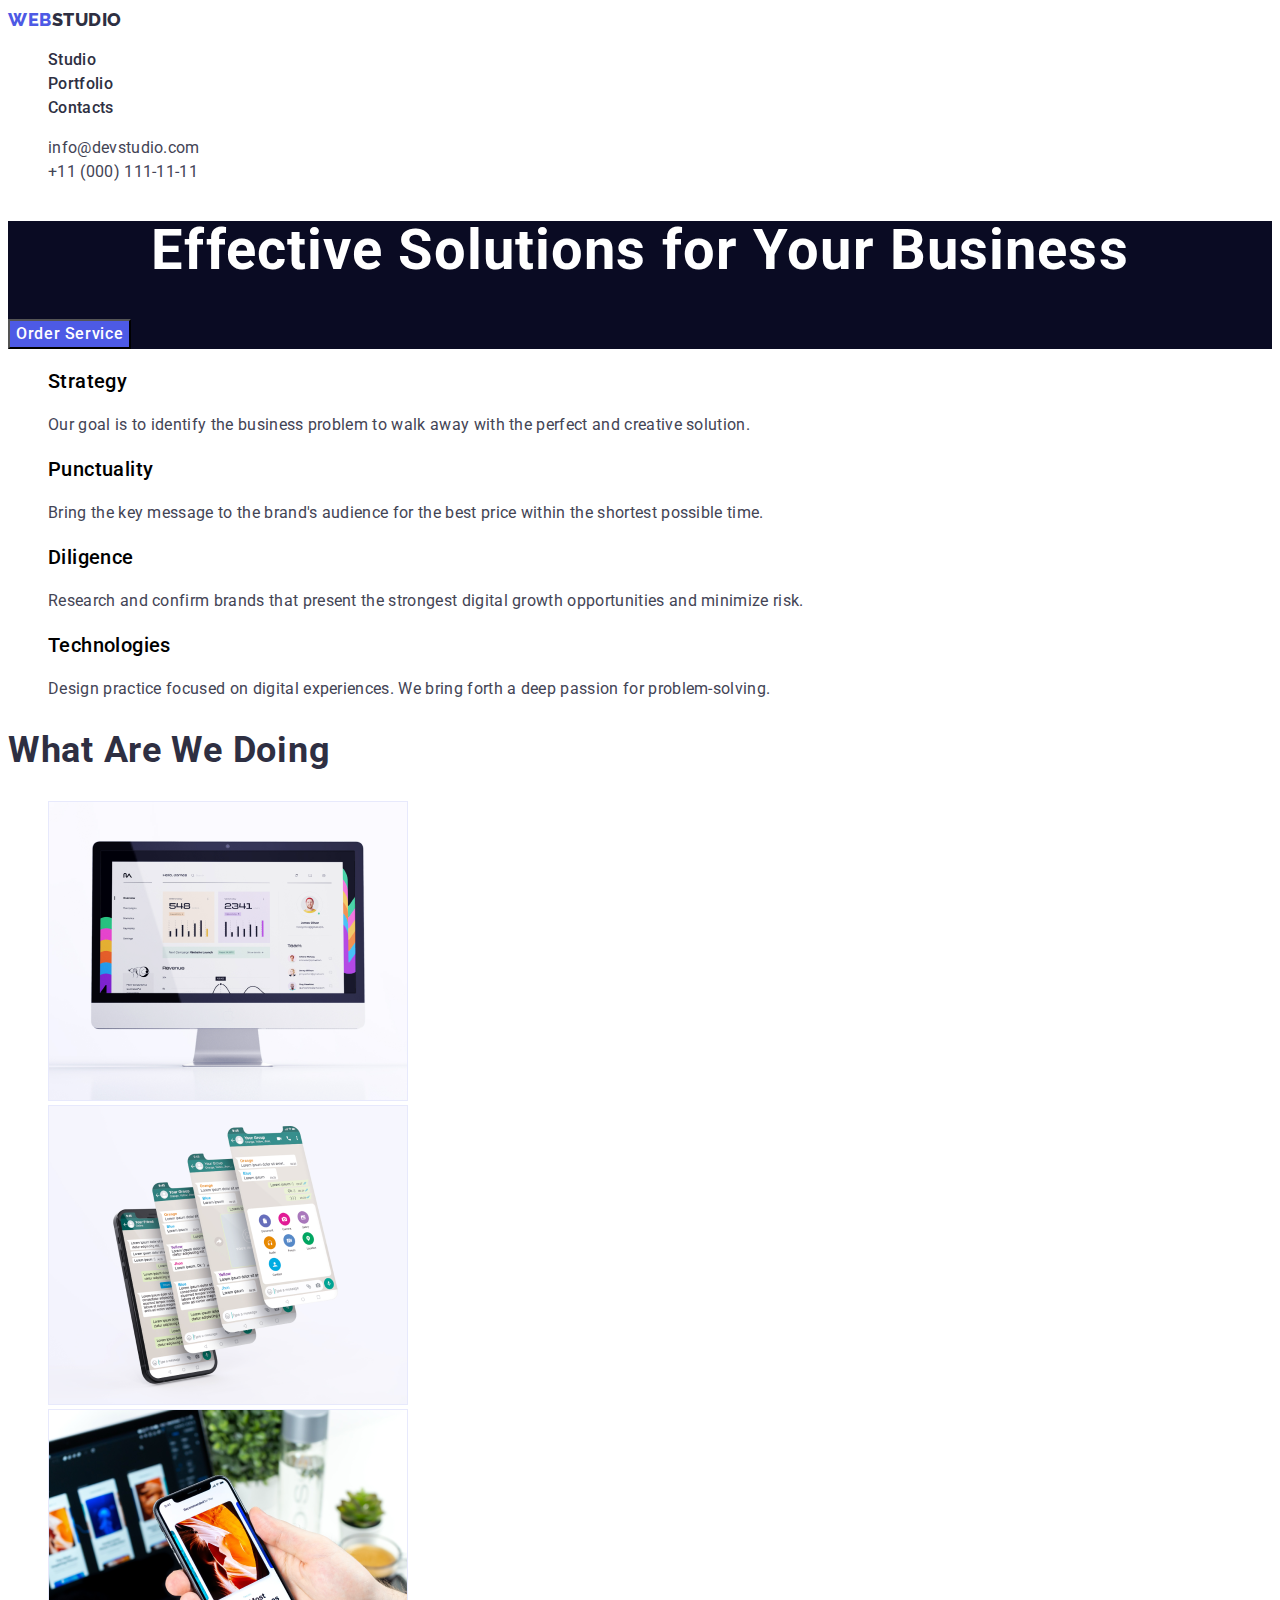
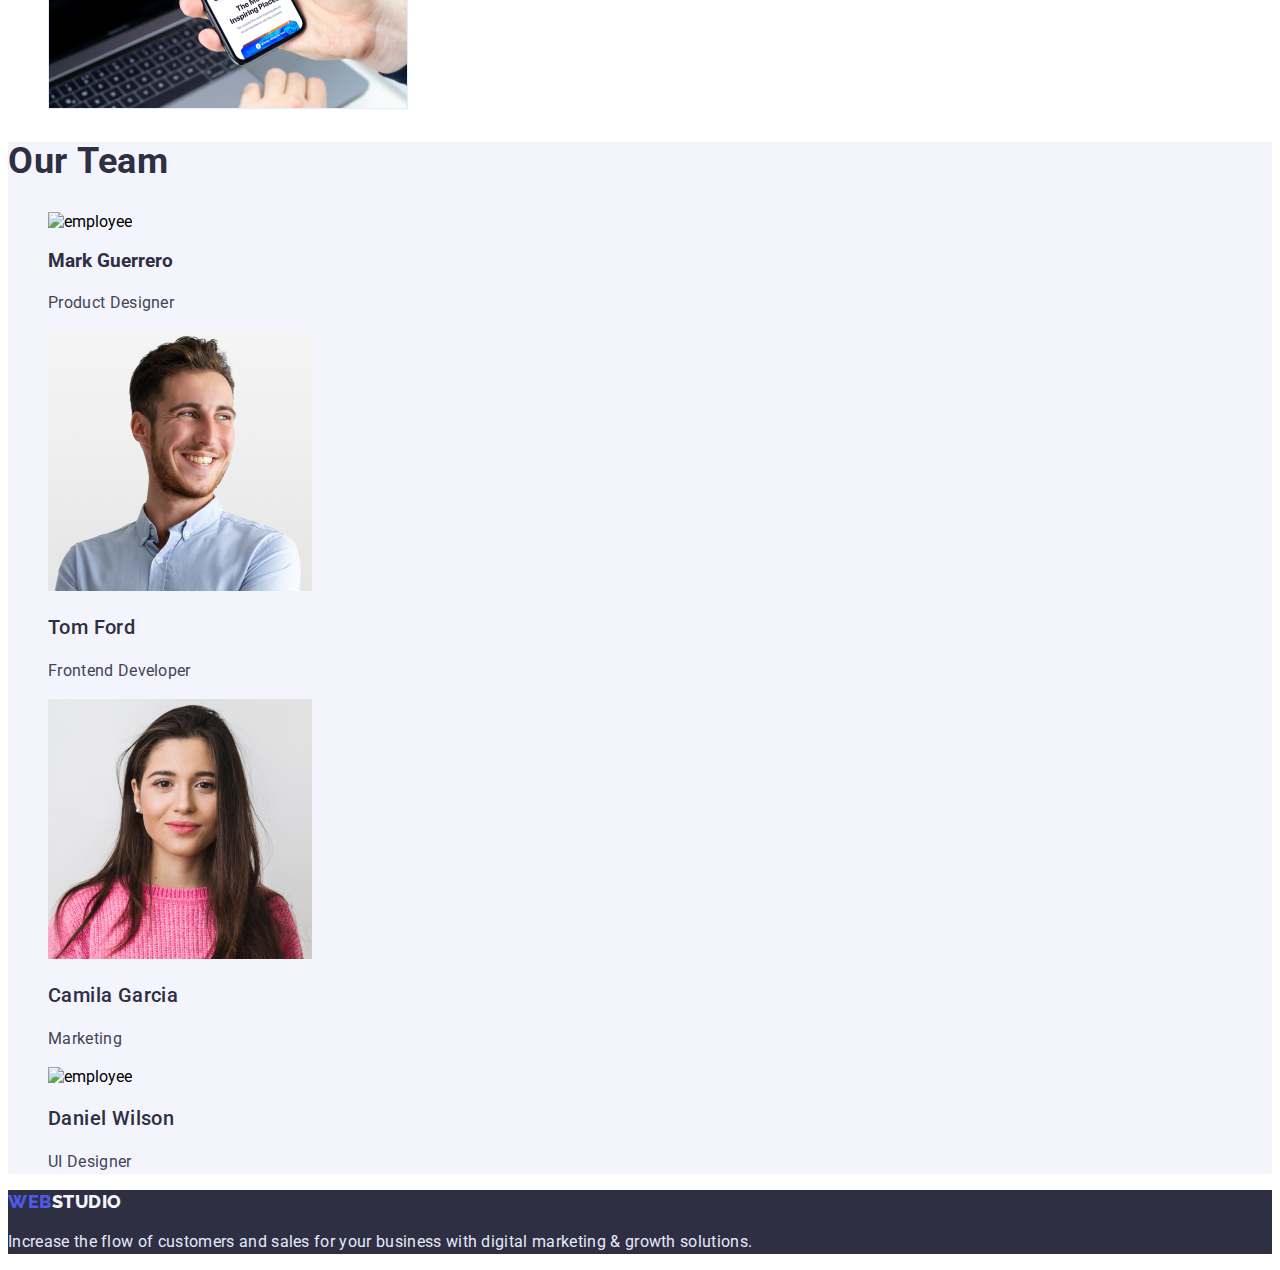
==== commit 9eab1b6c: "1" ====
--- a/index.html
+++ b/index.html
@@ -4,142 +4,178 @@
     <meta charset="UTF-8" />
     <meta http-equiv="X-UA-Compatible" content="IE=edge" />
     <meta name="viewport" content="width=device-width, initial-scale=1.0" />
-    <title>Web Studio</title>
+    <title>Effective Solutions for Your Business</title>
+    <link rel="preconnect" href="https://fonts.googleapis.com" />
+    <link rel="preconnect" href="https://fonts.gstatic.com" crossorigin />
+    <link rel="preconnect" href="https://fonts.googleapis.com" />
+    <link rel="preconnect" href="https://fonts.gstatic.com" crossorigin />
+    <link rel="preconnect" href="https://fonts.googleapis.com" />
+    <link rel="preconnect" href="https://fonts.gstatic.com" crossorigin />
+    <link rel="preconnect" href="https://fonts.googleapis.com" />
+    <link rel="preconnect" href="https://fonts.gstatic.com" crossorigin />
     <link
-      href="https://fonts.googleapis.com/css2?family=Montserrat:wght@400;700&family=Raleway:wght@800&family=Roboto:wght@400;500;700&display=swap"
+      href="https://fonts.googleapis.com/css2?family=Raleway:wght@800&family=Roboto:wght@400;500;700&display=swap"
       rel="stylesheet"
     />
     <link rel="stylesheet" href="./css/styles.css" />
   </head>
+
   <body>
-    <header class="header">
-      <nav class="header-navigation">
-        <a class="logo-web list" href="./index.html"
-          >Web<span class="logo-studio list">Studio</span></a
+    <header class="page-header">
+      <nav class="page-nav">
+        <a class="header-logo logo link" href="./index.html"
+          >Web <span class="header-second-logo logo">Studio</span></a
         >
-        <ul>
-          <li class="link">
-            <a class="list header-head" href="./index.html">Studio</a>
+        <ul class="menu-list list">
+          <li menu-item>
+            <a class="menu-link link" href="./index.html">Studio</a>
           </li>
-          <li class="link">
-            <a class="list header-head" href="./portfolio.html">Portfolio</a>
+          <li menu-item>
+            <a class="menu-link link" href="./portfolio.html">Portfolio</a>
           </li>
-          <li class="link">
-            <a class="list header-head" href="./index.html">Contacts</a>
+          <li menu-item>
+            <a class="menu-link link" href="./index.html">Contacts</a>
           </li>
         </ul>
       </nav>
-      <address>
-        <ul class="link">
-          <li>
-            <a
-              href="mailto:info@devstudio.com"
-              class="header-link list header-head"
+      <adres class="adres">
+        <ul class="adres-list list">
+          <li class="adres-item">
+            <a class="meil-link link" href="mailto:info@devstudio.com"
               >info@devstudio.com</a
             >
           </li>
-          <li>
-            <a href="tel:+110001111111" class="header-link list header-head"
-              >+11 (000) 111-11-11</a
-            >
+          <li class="adres-item">
+            <a class="tel link" href="tel:+110001111111">+11 (000) 111-11-11</a>
           </li>
         </ul>
-      </address>
+      </adres>
     </header>
     <main>
-      <section class="item">
-        <h1 class="item-text">Effective Solutions for Your Business</h1>
-        <button class="item-button-title button-style" type="button">
-          Order Service
-        </button>
+      <!--Effective Solutions
+for Your Business-->
+      <section class="hirol">
+        <h1 class="hirol-tiatl">Effective Solutions for Your Business</h1>
+        <button class="hirol-btn btn" type="button">Order Service</button>
       </section>
-      <section class="hero">
-        <h2 class="hero-name">Advantage</h2>
-        <ul class="hero-list link">
-          <li class="hero-item">
-            <h3 class="hero-name">Strategy</h3>
-            <p class="hero-subtitle">
+      <!--principes-->
+      <section class="principes">
+        <h2 class="visually-hidden">Principes</h2>
+        <ul class="principes-list list">
+          <li class="principes-item link">
+            <h3 class="principes-subject subject">Strategy</h3>
+            <p class="principes-description description">
               Our goal is to identify the business problem to walk away with the
               perfect and creative solution.
             </p>
           </li>
-          <li>
-            <h3 class="hero-name">Punctuality</h3>
-
-            <p class="hero-subtitle">
+          <li class="principes-item link">
+            <h3 class="principes-subject subject">Punctuality</h3>
+            <p class="principes-description description">
               Bring the key message to the brand's audience for the best price
               within the shortest possible time.
             </p>
           </li>
-
-          <li>
-            <h3 class="hero-name">Diligence</h3>
-
-            <p class="hero-subtitle">
+          <li class="principes-item link">
+            <h3 class="principes-subject subject">Diligence</h3>
+            <p class="principes-description description">
               Research and confirm brands that present the strongest digital
               growth opportunities and minimize risk.
             </p>
           </li>
-
-          <li>
-            <h3 class="hero-name">Technologies</h3>
-
-            <p class="hero-subtitle">
+          <li class="principes-item link">
+            <h3 class="principes-subject subject">Technologies</h3>
+            <p class="principes-description description">
               Design practice focused on digital experiences. We bring forth a
               deep passion for problem-solving.
             </p>
           </li>
         </ul>
       </section>
-      <section>
-        <h2 class="pic">What are we doing</h2>
-        <ul class="link">
-          <li><img src="./images/img1.jpg" alt="screen" width="360" /></li>
-          <li><img src="./images/img2.jpg" alt="phone" width="360" /></li>
-          <li>
-            <img src="./images/img1.jpg" alt="hand with both" width="360" />
+      <!--What are we doing-->
+      <section class="doing">
+        <h2 class="doing-title title">What are we doing</h2>
+        <ul class="doing-list list">
+          <li class="doing-item link">
+            <img
+              src="./images/img1.jpg"
+              alt="monitor computer"
+              width="360"
+              height="300"
+            />
+          </li>
+          <li class="doing-item link">
+            <img
+              src="./images/img2.jpg"
+              alt="monitor phoone"
+              width="360"
+              height="300"
+            />
+          </li>
+          <li class="doing-item link">
+            <img
+              src="./images/img3.jpg"
+              alt="monitor laptop and phoone"
+              width="360"
+              height="300"
+            />
           </li>
         </ul>
       </section>
-      <section>
-        <h2 class="team">Our Team</h2>
-        <ul class="link">
-          <li>
+      <!--Our Team-->
+      <section class="tem">
+        <h2 class="tem-titel title">Our Team</h2>
+        <ul class="tem-list list">
+          <li class="tem-item">
             <img
               src="./images/img1-mark-guerrero.jpg"
-              alt="PDesigner"
+              alt="employee"
               width="264"
+              height="260"
             />
-            <h3 class="team-name">Mark Guerrero</h3>
-            <p class="team-quote">Product Designer</p>
+            <h3 class="tem-subject">Mark Guerrero</h3>
+            <p class="tem-description description">Product Designer</p>
           </li>
-          <li>
-            <img src="./images/img2-tom-ford.jpg" alt="frontend" width="264" />
-            <h3 class="team-name">Tom Ford</h3>
-            <p class="team-quote">Frontend Developer</p>
+          <li class="tem-item">
+            <img
+              src="./images/img2-tom-ford.jpg"
+              alt="employee"
+              width="264"
+              height="260"
+            />
+            <h3 class="tem-subject subject">Tom Ford</h3>
+            <p class="tem-description description">Frontend Developer</p>
           </li>
-          <li>
+          <li class="tem-item">
             <img
               src="./images/img3-camila-garcia.jpg"
-              alt="Marketing"
+              alt="employee"
               width="264"
+              height="260"
             />
-            <h3 class="team-name">Camila Garcia</h3>
-            <p class="team-quote">Marketing</p>
+            <h3 class="tem-subject subject">Camila Garcia</h3>
+            <p class="tem-description description">Marketing</p>
           </li>
-          <li>
-            <img src="./images/img4-daniel-wilson.jpg" alt="UI" width="264" />
-            <h3 class="team-name">Daniel Wilson</h3>
-            <p class="team-quote">UI Designer</p>
+          <li class="tem-item">
+            <img
+              src="./images/img4-daniel-wilson.jpg"
+              alt="employee"
+              width="264"
+              height="260"
+            />
+            <h3 class="tem-subject subject">Daniel Wilson</h3>
+            <p class="tem-description description">UI Designer</p>
           </li>
         </ul>
       </section>
     </main>
-    <footer>
-      <a class="logo-web list" href="./index.html"
-        >Web<span class="logo-color list">Studio</span></a
+
+    <!--futer-->
+    <footer class="footer">
+      <a class="footer-logo logo link" href="./index.html"
+        >Web <span class="footer-second-logo logo">Studio</span></a
       >
-      <p class="notes">
+      <p class="footer-description description">
         Increase the flow of customers and sales for your business with digital
         marketing & growth solutions.
       </p>
--- a/css/styles.css
+++ b/css/styles.css
@@ -1,37 +1,150 @@
-body {
-  font-family: "Roboto", sans-serif;
- color: var(--main-title-color);
-}
-
 :root {
   --main-title-color: #2e2f42;
-  --secondary-title-color: #434455;
-  --accent-color: #f4f4f4;
-  --thirdary-title-color: #ffffff;
-  --fourdary-title-color: #e7e9fc; 
-  --back-color-title:  #4d5ae5;
-  --background-color: #404bbf;
-  --secondary-font: 'Raleway', sans-serif;
-
-}
-
+  --first-color: #ffffff;
+  --accent-color: #4d5ae5;
+  --sekondary-font: Raleway, sans-serif;
+  --focus-color: #404bbf;
+  --contact-color: #434455;
+  --btn-color: #4d5ae5;
+  --second-foot-color: #2e2f42;
+  --third-color: #e7e9fc;
+  --logo-color: #f4f4fd;
+  --hiro-color: #0a0b23;
+}
+.list {
+  list-style: none;
+}
 
 .link {
-  list-style: none;
-}
-.list {
   text-decoration: none;
 }
 
-.button-title:hover,
-.button-title:focus {
-  background: var(--background-color);
-}
-.button-link:hover,
-.button-link:focus {
-  color:var(--thirdary-title-color);
-  background: var(--background-color);
-}
+body {
+  font-family: 'Roboto', sans-serif;
+
+  background-color: var(--first-color);
+}
+
+.btn {
+  font-family: 'Roboto', sans-serif;
+  font-style: normal;
+  font-weight: 500;
+  font-size: 16px;
+  line-height: 1.5;
+  display: flex;
+  align-items: center;
+  letter-spacing: 0.04em;
+}
+
+.title {
+  font-size: 36px;
+  line-height: 1.11;
+  letter-spacing: 0.02em;
+  text-transform: capitalize;
+}
+
+.description {
+  font-size: 16px;
+  line-height: 1.5;
+  letter-spacing: 0.02em;
+}
+
+.subject {
+  font-weight: 500;
+  font-size: 20px;
+  line-height: 1.2;
+  letter-spacing: 0.02em;
+}
+
+.logo {
+  font-family: Raleway, sans-serif;
+  font-style: normal;
+  font-weight: 800;
+  font-size: 18px;
+  line-height: 1.33;
+  display: flex;
+  align-items: center;
+  letter-spacing: 0.03em;
+  text-transform: uppercase;
+}
+
+address {
+  font-style: normal;
+}
+/* -----------------------------header------------------------------------ */
+.header-logo {
+  color: var(--accent-color);
+}
+
+.header-logo span {
+  color: var(--main-title-color);
+}
+
+.menu-link {
+  font-weight: 500;
+  font-size: 16px;
+  line-height: 1.5;
+  letter-spacing: 0.02em;
+  color: var(--main-title-color);
+}
+
+.menu-link:hover,
+.menu-link:focus {
+  color: var(--focus-color);
+}
+
+.meil-link {
+  font-family: 'Roboto';
+  font-style: normal;
+
+  font-size: 16px;
+  line-height: 1.5;
+  letter-spacing: 0.02em;
+  color: var(--contact-color);
+  cursor: auto;
+}
+
+.meil-link:hover,
+.meil-link:focus {
+  color: var(--focus-color);
+}
+
+.tel {
+  font-family: 'Roboto';
+  font-style: normal;
+
+  font-size: 16px;
+  line-height: 1.5;
+  letter-spacing: 0.02em;
+  color: var(--contact-color);
+  cursor: auto;
+}
+
+/*---------------------------Effective Solutions for Your Business ----------------------------------------------------------*/
+.hirol-tiatl {
+  font-size: 56px;
+  line-height: 1.07;
+  text-align: center;
+  letter-spacing: 0.02em;
+  color: var(--first-color);
+}
+
+.hirol {
+  background-color: var(--hiro-color);
+  color: var(--first-color);
+}
+
+.hirol-btn {
+  color: var(--first-color);
+  background-color: var(--btn-color);
+}
+.hirol-btn:hover,
+.hirol-btn:focus {
+  color: var(--first-color);
+  background-color: var(--focus-color);
+}
+
+/* ----------------------------------principes.principes-subject ------------------------------ */
 
 .visually-hidden {
   position: absolute;
@@ -46,178 +159,155 @@
   overflow: hidden;
 }
 
-
-.logo-studio {
-  font-family: var(--secondary-font);
-  font-weight: 800;
-  font-size: 18px;
-  line-height: 1.33;
-  letter-spacing: 0.03em;
-  text-transform: uppercase;
-  color: var(--main-title-color);
-}
-
-.logo-web {
-  font-family: var(--secondary-font);
-  letter-spacing: 0.03em;
-  text-transform: uppercase;
-  color: var(--back-color-title);
-  font-weight: 800;
-  font-size: 18px;
-  line-height: 1.33;
-}
-.header-navigation {
-}
-.header-head:hover,
-.header-head:focus {
-color: var(--background-color);
- 
-  }
-
-.header-head{
-  font-weight: 500;
-  font-size: 16px;
-  line-height: 1.5;
-  letter-spacing: 0.02em;
-  color: var(--main-title-color);
-}
-
-.header-link {
-  font-style: normal;
-  font-weight: 400;
-  font-size: 16px;
-  line-height: 1.5;
-  letter-spacing: 0.02em;
-  color: var(--secondary-title-color);
-  
-}
-
-.item {
-  background: var(--main-title-color);
-}
-.item-text {
-  font-size: 56px;
-  line-height: 1.08;
-  letter-spacing: 0.02em;
-  color: var(--thirdary-title-color);
-}
-.item-button-title{
-  font-family: inherit;
-font-weight: 500;
-font-size: 16px;
-line-height: 1.5;
-display: flex;
-align-items: center;
-letter-spacing: 0.04em;
-color: var(--thirdary-title-color);
-}
-.button-style{
-  background: #404BBF;
-}
- .button-style:hover{
-  background: #4D5AE5;
-}
-.color {
-  background: var(--background-color);
-}
-.hero {
-}
-.hero-name {
-  font-weight: 500;
-  font-size: 20px;
-  line-height: 1.2;
-  letter-spacing: 0.02em;
-  color: var(--main-title-color);
-  text-decoration: none;
-}
-.hero-list {
-}
-.hero-item {
-}
-.hero-subtitle {
-  font-weight: 400;
-  font-size: 16px;
-  line-height: 1.5;
-  letter-spacing: 0.02em;
-  color: var(--secondary-title-color);
-}
-.pic {
-  font-size: 36px;
-  line-height: 1.12;
-  letter-spacing: 0.02em;
-  text-transform: capitalize;
-  color: var(--main-title-color);
-}
-.team {
-  font-size: 36px;
-  line-height: 1.12;
-  letter-spacing: 0.02em;
-  text-transform: capitalize;
-  color: var(--main-title-color);
-}
-
-.team-name {
-  font-weight: 500;
-  font-size: 20px;
-  line-height: 1.2;
-  letter-spacing: 0.02em;
-  color: var(--main-title-color);
-}
-.team-quote {
-  font-weight: 400;
-  font-size: 16px;
-  line-height: 1.5;
-  letter-spacing: 0.02em;
-  color: var(--secondary-title-color);
-}
-
-footer {
-  background: var(--main-title-color);
-}
-
-.logo-color {
-  font-family: var(--secondary-font);
-  font-weight: 800;
-  font-size: 18px;
-  line-height: 1.17;
-  letter-spacing: 0.03em;s
-  text-transform: uppercase;
-  color: var(--accent-color);
-}
-.notes {
-  font-weight: 400;
-  font-size: 16px;
-  line-height: 1.5;
-  letter-spacing: 0.02em;
-  color: var(--fourdary-title-color);
-}
-.button {
-}
-.button-link {
-}
-.btn {
-  font-weight: 500;
-  font-size: 16px;
-  line-height: 1.5;D
-  letter-spacing: 0.04em;
-  color: var(--back-color-title);
-}
-
-.images {
-
-}
-.text {
-  font-weight: 500;
-  font-size: 20px;
-  line-height: 1.2;
-  letter-spacing: 0.02em;
-  color: var(--main-title-color);
-}
-.text-title {
-  font-weight: 400;
-  font-size: 16px;
-  line-height: 1.5;
-  letter-spacing: 0.02em;
-  color: var(--secondary-title-color);
-}
- +.principes-description {
+  color: var(--contact-color);
+}
+
+/* ----------------------------What are we doing------------------------------------------- */
+.doing-title {
+  color: var(--main-title-color);
+}
+
+/* ---------------------------------Our Team -------------------------------------------------*/
+
+.tem-titel {
+  color: var(--main-title-color);
+}
+
+.tem-subject {
+  color: var(--main-title-color);
+}
+
+.tem-description {
+  color: var(--contact-color);
+}
+
+.tem {
+  background-color: var(--logo-color);
+}
+
+/*---------------------------------------------- footer.------------------------------------ */
+.footer-logo {
+  color: var(--btn-color);
+}
+
+.footer-second-logo {
+  color: var(--logo-color);
+}
+
+.footer-description {
+  color: var(--third-color);
+}
+
+.footer {
+  background-color: var(--second-foot-color);
+}
+
+/* -----------------------------------------header portfolio--------------------------------------- */
+
+.header-logo {
+  color: var(--btn-color);
+}
+
+.header-second-logo {
+  color: var(--main-title-color);
+}
+
+.menu-link {
+  font-size: 16px;
+  line-height: 1.5;
+  letter-spacing: 0.02em;
+  color: var(--main-title-color);
+}
+
+.menu-link:hover,
+.menu-link:focus {
+  color: var(--focus-color);
+}
+
+.meil-link {
+  font-style: normal;
+
+  font-size: 16px;
+  line-height: 1.5;
+  letter-spacing: 0.02em;
+  color: var(--contact-color);
+}
+
+.meil-link:hover,
+.meil:focus {
+  color: var(--focus-color);
+}
+
+.tel-link {
+  font-style: normal;
+
+  font-size: 16px;
+  line-height: 1.5;
+  letter-spacing: 0.02em;
+  color: var(--contact-color);
+}
+
+/* -----------------------------------------------button------------------------------------------------- */
+
+.visually-hidden {
+  position: absolute;
+  width: 1px;
+  height: 1px;
+  margin: -1px;
+  border: 0;
+  padding: 0;
+  white-space: nowrap;
+  clip-path: inset(100%);
+  clip: rect(0 0 0 0);
+  overflow: hidden;
+}
+
+.navegetion-btn {
+  color: var(--btn-color);
+  background-color: var(--first-color);
+}
+
+.navegetion-btn:hover,
+.navegetion-btn:focus {
+  color: var(--first-color);
+  background-color: var(--focus-color);
+}
+/* ---------------------------------imagis--------------------------------------------------------- */
+.images-title visually-hidden {
+  position: absolute;
+  width: 1px;
+  height: 1px;
+  margin: -1px;
+  border: 0;
+  padding: 0;
+  white-space: nowrap;
+  clip-path: inset(100%);
+  clip: rect(0 0 0 0);
+  overflow: hidden;
+}
+
+.images-subject {
+  color: var(--main-title-color);
+}
+
+.images-description {
+  color: var(--contact-color);
+}
+
+/* ----------------------------------footer portfolio--------------------------------------------------- */
+.footer-logo {
+  color: var(--btn-color);
+}
+
+.footer-second-logo {
+  color: var(--logo-color);
+}
+
+.footer-description {
+  color: var(--third-color);
+}
+
+.footer {
+  background-color: var(--main-title-color);
+}
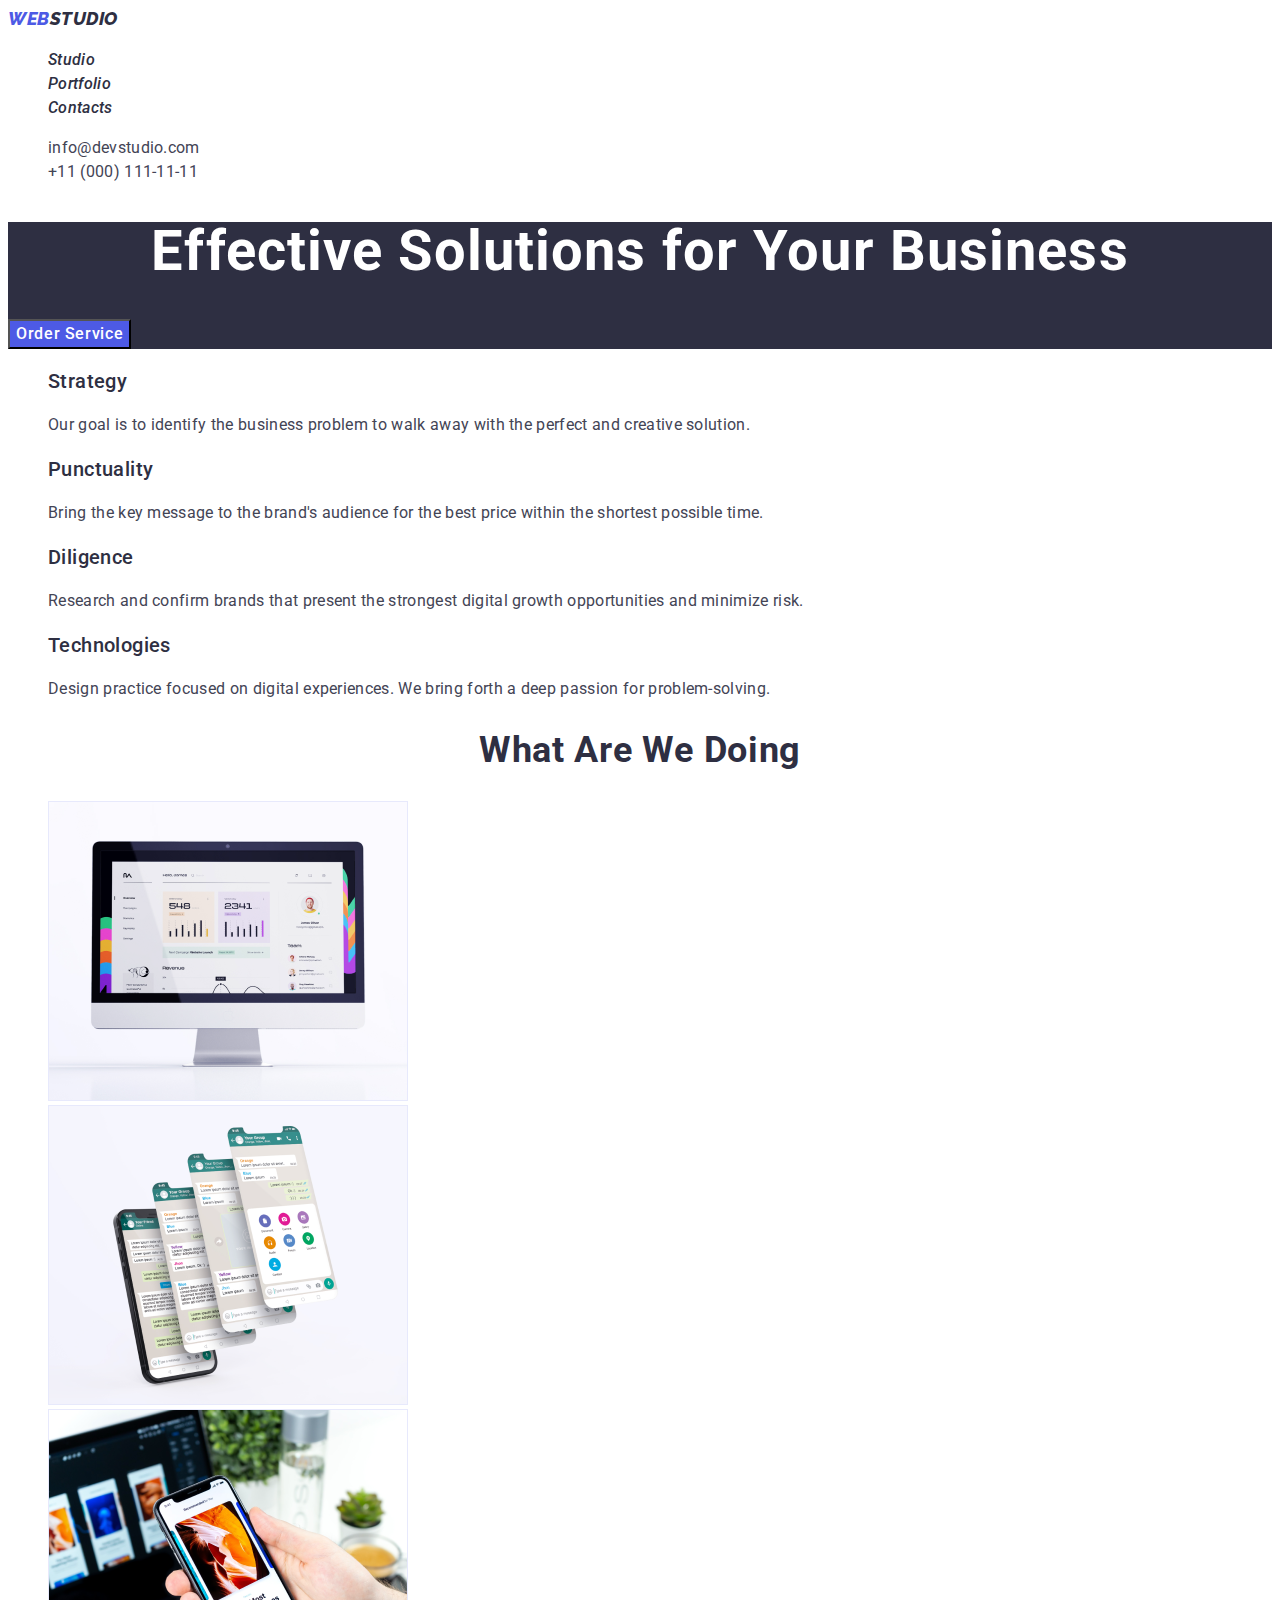
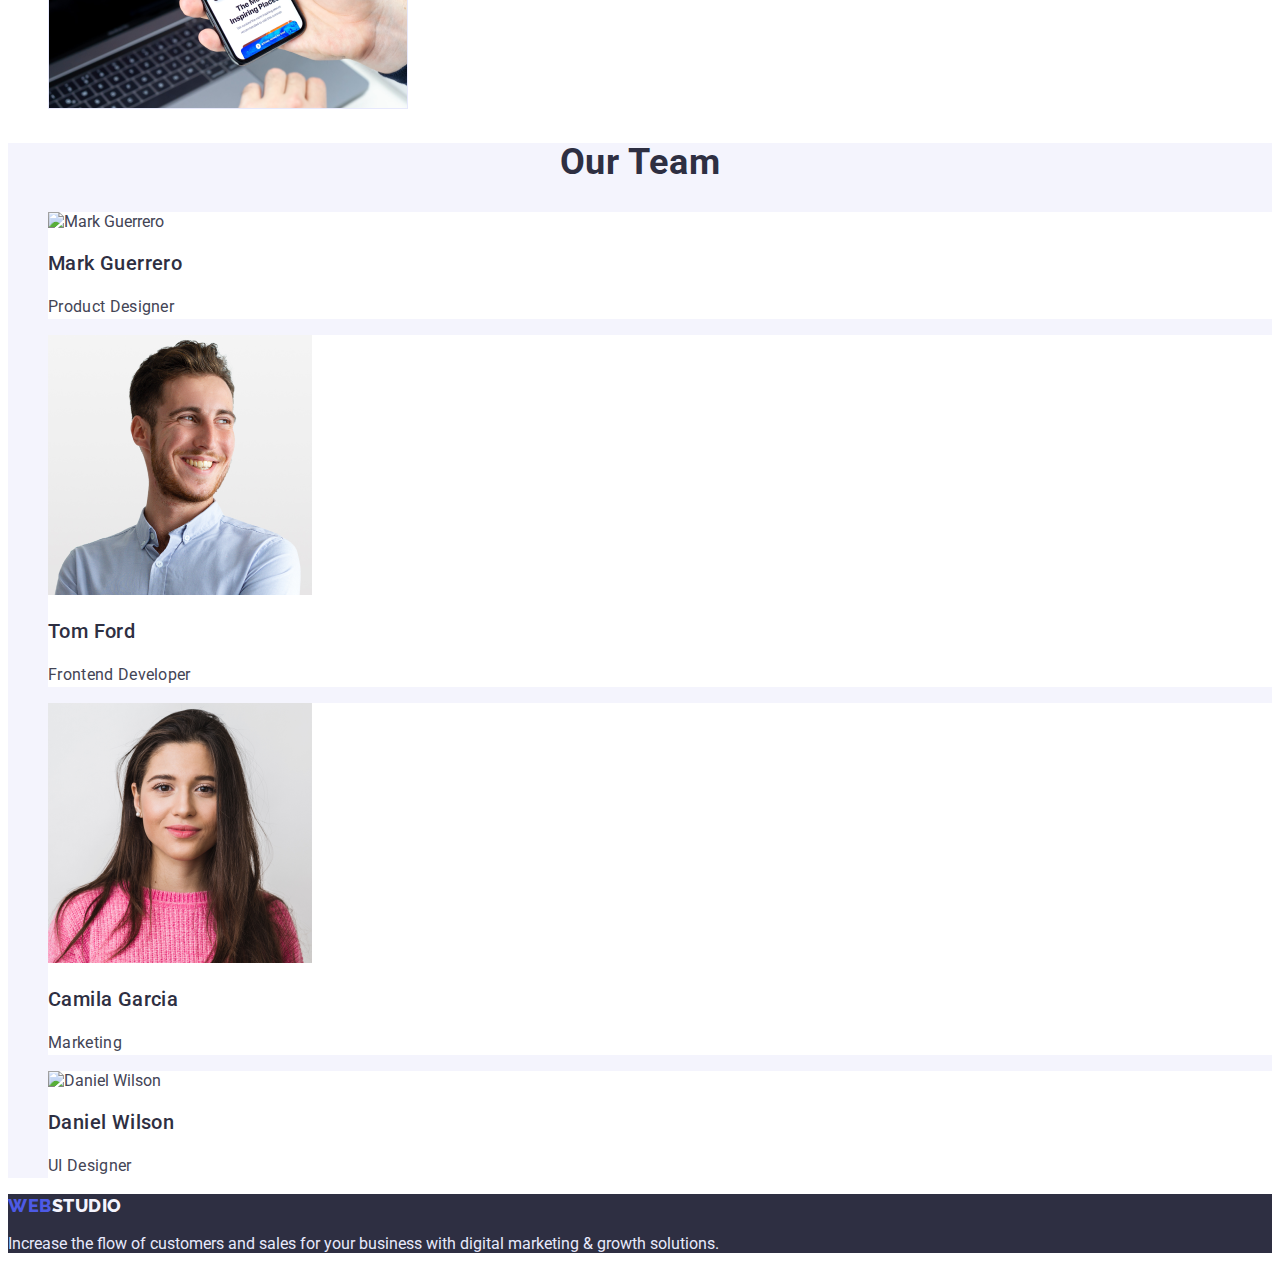
==== commit 1439ad7b: "1" ====
--- a/index.html
+++ b/index.html
@@ -1,184 +1,124 @@
 <!DOCTYPE html>
 <html lang="en">
-  <head>
-    <meta charset="UTF-8" />
-    <meta http-equiv="X-UA-Compatible" content="IE=edge" />
-    <meta name="viewport" content="width=device-width, initial-scale=1.0" />
-    <title>Effective Solutions for Your Business</title>
-    <link rel="preconnect" href="https://fonts.googleapis.com" />
-    <link rel="preconnect" href="https://fonts.gstatic.com" crossorigin />
-    <link rel="preconnect" href="https://fonts.googleapis.com" />
-    <link rel="preconnect" href="https://fonts.gstatic.com" crossorigin />
-    <link rel="preconnect" href="https://fonts.googleapis.com" />
-    <link rel="preconnect" href="https://fonts.gstatic.com" crossorigin />
-    <link rel="preconnect" href="https://fonts.googleapis.com" />
-    <link rel="preconnect" href="https://fonts.gstatic.com" crossorigin />
-    <link
-      href="https://fonts.googleapis.com/css2?family=Raleway:wght@800&family=Roboto:wght@400;500;700&display=swap"
-      rel="stylesheet"
-    />
-    <link rel="stylesheet" href="./css/styles.css" />
-  </head>
-
-  <body>
-    <header class="page-header">
-      <nav class="page-nav">
-        <a class="header-logo logo link" href="./index.html"
-          >Web <span class="header-second-logo logo">Studio</span></a
-        >
-        <ul class="menu-list list">
-          <li menu-item>
-            <a class="menu-link link" href="./index.html">Studio</a>
-          </li>
-          <li menu-item>
-            <a class="menu-link link" href="./portfolio.html">Portfolio</a>
-          </li>
-          <li menu-item>
-            <a class="menu-link link" href="./index.html">Contacts</a>
-          </li>
-        </ul>
-      </nav>
-      <adres class="adres">
-        <ul class="adres-list list">
-          <li class="adres-item">
-            <a class="meil-link link" href="mailto:info@devstudio.com"
-              >info@devstudio.com</a
-            >
-          </li>
-          <li class="adres-item">
-            <a class="tel link" href="tel:+110001111111">+11 (000) 111-11-11</a>
-          </li>
-        </ul>
-      </adres>
-    </header>
-    <main>
-      <!--Effective Solutions
-for Your Business-->
-      <section class="hirol">
-        <h1 class="hirol-tiatl">Effective Solutions for Your Business</h1>
-        <button class="hirol-btn btn" type="button">Order Service</button>
-      </section>
-      <!--principes-->
-      <section class="principes">
-        <h2 class="visually-hidden">Principes</h2>
-        <ul class="principes-list list">
-          <li class="principes-item link">
-            <h3 class="principes-subject subject">Strategy</h3>
-            <p class="principes-description description">
-              Our goal is to identify the business problem to walk away with the
-              perfect and creative solution.
-            </p>
-          </li>
-          <li class="principes-item link">
-            <h3 class="principes-subject subject">Punctuality</h3>
-            <p class="principes-description description">
-              Bring the key message to the brand's audience for the best price
-              within the shortest possible time.
-            </p>
-          </li>
-          <li class="principes-item link">
-            <h3 class="principes-subject subject">Diligence</h3>
-            <p class="principes-description description">
-              Research and confirm brands that present the strongest digital
-              growth opportunities and minimize risk.
-            </p>
-          </li>
-          <li class="principes-item link">
-            <h3 class="principes-subject subject">Technologies</h3>
-            <p class="principes-description description">
-              Design practice focused on digital experiences. We bring forth a
-              deep passion for problem-solving.
-            </p>
-          </li>
-        </ul>
-      </section>
-      <!--What are we doing-->
-      <section class="doing">
-        <h2 class="doing-title title">What are we doing</h2>
-        <ul class="doing-list list">
-          <li class="doing-item link">
-            <img
-              src="./images/img1.jpg"
-              alt="monitor computer"
-              width="360"
-              height="300"
-            />
-          </li>
-          <li class="doing-item link">
-            <img
-              src="./images/img2.jpg"
-              alt="monitor phoone"
-              width="360"
-              height="300"
-            />
-          </li>
-          <li class="doing-item link">
-            <img
-              src="./images/img3.jpg"
-              alt="monitor laptop and phoone"
-              width="360"
-              height="300"
-            />
-          </li>
-        </ul>
-      </section>
-      <!--Our Team-->
-      <section class="tem">
-        <h2 class="tem-titel title">Our Team</h2>
-        <ul class="tem-list list">
-          <li class="tem-item">
-            <img
-              src="./images/img1-mark-guerrero.jpg"
-              alt="employee"
-              width="264"
-              height="260"
-            />
-            <h3 class="tem-subject">Mark Guerrero</h3>
-            <p class="tem-description description">Product Designer</p>
-          </li>
-          <li class="tem-item">
-            <img
-              src="./images/img2-tom-ford.jpg"
-              alt="employee"
-              width="264"
-              height="260"
-            />
-            <h3 class="tem-subject subject">Tom Ford</h3>
-            <p class="tem-description description">Frontend Developer</p>
-          </li>
-          <li class="tem-item">
-            <img
-              src="./images/img3-camila-garcia.jpg"
-              alt="employee"
-              width="264"
-              height="260"
-            />
-            <h3 class="tem-subject subject">Camila Garcia</h3>
-            <p class="tem-description description">Marketing</p>
-          </li>
-          <li class="tem-item">
-            <img
-              src="./images/img4-daniel-wilson.jpg"
-              alt="employee"
-              width="264"
-              height="260"
-            />
-            <h3 class="tem-subject subject">Daniel Wilson</h3>
-            <p class="tem-description description">UI Designer</p>
-          </li>
-        </ul>
-      </section>
-    </main>
-
-    <!--futer-->
-    <footer class="footer">
-      <a class="footer-logo logo link" href="./index.html"
-        >Web <span class="footer-second-logo logo">Studio</span></a
-      >
-      <p class="footer-description description">
-        Increase the flow of customers and sales for your business with digital
-        marketing & growth solutions.
-      </p>
-    </footer>
-  </body>
+	<head>
+		<meta charset="UTF-8" />
+		<meta http-equiv="X-UA-Compatible" content="IE=edge" />
+		<meta name="viewport" content="width=device-width, initial-scale=1.0" />
+		<title>WebStudio</title>
+		<link rel="preconnect" href="https://fonts.googleapis.com" />
+		<link rel="preconnect" href="https://fonts.gstatic.com" crossorigin />
+		<link
+			href="https://fonts.googleapis.com/css2?family=Raleway:wght@800&family=Roboto:wght@400;500;700;900&display=swap"
+			rel="stylesheet"
+		/>
+		<link rel="stylesheet" href="./css/styles.css" />
+	</head>
+	<body>
+		<header class="header">
+			<address>
+				<nav class="header-navigation">
+					<a href="./index.html" class="header-logo link logo"><span>Web</span>Studio</a>
+					<ul class="header-list list">
+						<li class="header-item">
+							<a href="./index.html" class="header-link link">Studio</a>
+						</li>
+						<li class="header-item">
+							<a href="./portfolio.html" class="header-link link">Portfolio</a>
+						</li>
+						<li class="header-item">
+							<a href="" class="header-link link">Contacts</a>
+						</li>
+					</ul>
+				</nav>
+				<ul class="header-adress list">
+					<li>
+						<a href="mailto:info@devstudio.com" class="header-mail-tel link">info@devstudio.com</a>
+					</li>
+					<li>
+						<a href="tel:+110001111111" class="header-mail-tel link">+11 (000) 111-11-11</a>
+					</li>
+				</ul>
+			</address>
+		</header>
+		<main>
+			<section class="hero">
+				<h1 class="hero-title">Effective Solutions for Your Business</h1>
+				<button type="button" class="hero-btn btn">Order Service</button>
+			</section>
+			<section class="advantages">
+				<h2 class="visually-hidden">Advantages</h2>
+				<ul class="advantages-list list">
+					<li class="advantages-item">
+						<h3 class="advantages-title title">Strategy</h3>
+						<p class="advantages-subtitle subtitle">
+							Our goal is to identify the business problem to walk away with the perfect and creative solution.
+						</p>
+					</li>
+					<li class="advantages-item">
+						<h3 class="advantages-title title">Punctuality</h3>
+						<p class="advantages-subtitle subtitle">
+							Bring the key message to the brand's audience for the best price within the shortest possible time.
+						</p>
+					</li>
+					<li class="advantages-item">
+						<h3 class="advantages-title title">Diligence</h3>
+						<p class="advantages-subtitle subtitle">
+							Research and confirm brands that present the strongest digital growth opportunities and minimize risk.
+						</p>
+					</li>
+					<li class="advantages-item">
+						<h3 class="advantages-title title">Technologies</h3>
+						<p class="advantages-subtitle subtitle subtitle">
+							Design practice focused on digital experiences. We bring forth a deep passion for problem-solving.
+						</p>
+					</li>
+				</ul>
+			</section>
+			<section class="services">
+				<h2 class="services-title">What are we doing</h2>
+				<ul class="services-list list">
+					<li class="services-item">
+						<img src="./images/img1.jpg" alt="computer photo" width="360" />
+					</li>
+					<li class="services-item">
+						<img src="./images/img2.jpg" alt="smartphone photo" width="360" />
+					</li>
+					<li class="services-item">
+						<img src="./images/img3.jpg" alt="smartphone and komputer" width="360" />
+					</li>
+				</ul>
+			</section>
+			<section class="team">
+				<h2 class="team-title">Our Team</h2>
+				<ul class="team-list list">
+					<li class="team-item">
+						<img src="./images/img1-mark-guerrero.jpg" alt="Mark Guerrero" width="264" />
+						<h3 class="team-name title">Mark Guerrero</h3>
+						<p class="team-post subtitle">Product Designer</p>
+					</li>
+					<li class="team-item">
+						<img src="./images/img2-tom-ford.jpg" alt="Tom Ford" width="264" />
+						<h3 class="team-name title">Tom Ford</h3>
+						<p class="team-post subtitle">Frontend Developer</p>
+					</li>
+					<li class="team-item">
+						<img src="./images/img3-camila-garcia.jpg" alt="Camila Garcia" width="264" />
+						<h3 class="team-name title">Camila Garcia</h3>
+						<p class="team-post subtitle">Marketing</p>
+					</li>
+					<li class="team-item">
+						<img src="./images/img4-daniel-wilson.jpg" alt="Daniel Wilson" width="264" />
+						<h3 class="team-name title">Daniel Wilson</h3>
+						<p class="team-post subtitle">UI Designer</p>
+					</li>
+				</ul>
+			</section>
+		</main>
+		<footer class="footer">
+			<a href="./index.html" class="footer-logo link logo"><span>Web</span>Studio</a>
+			<p class="footer-text">
+				Increase the flow of customers and sales for your business with digital marketing & growth solutions.
+			</p>
+		</footer>
+	</body>
 </html>
--- a/css/styles.css
+++ b/css/styles.css
@@ -1,313 +1,221 @@
 :root {
-  --main-title-color: #2e2f42;
-  --first-color: #ffffff;
-  --accent-color: #4d5ae5;
-  --sekondary-font: Raleway, sans-serif;
-  --focus-color: #404bbf;
-  --contact-color: #434455;
-  --btn-color: #4d5ae5;
-  --second-foot-color: #2e2f42;
-  --third-color: #e7e9fc;
-  --logo-color: #f4f4fd;
-  --hiro-color: #0a0b23;
+	--main-title-color: #2e2f42;
+	--main-accent-color: #404bbf;
+	--secondary-accent-color: #4d5ae5;
+	--background-color-gray: #2e2f42;
+	--secondary-title-color: #2e2f42;
+	--main-color-hero: #ffffff;
+	--background-btn: #e7e9fc;
+	--section-team-background: #f4f4fd;
+	--footer-logo: #f4f4fd;
+	--footer-text: #e7e9fc;
+	--btn-hover-focus: #ffffff;
+}
+body {
+	font-family: "Roboto", sans-serif;
+	font-size: 16px;
+	background-color: #ffffff;
+	color: #434455;
 }
 .list {
-  list-style: none;
-}
-
+	list-style: none;
+}
 .link {
-  text-decoration: none;
-}
-
-body {
-  font-family: 'Roboto', sans-serif;
-
-  background-color: var(--first-color);
-}
-
+	text-decoration: none;
+}
 .btn {
-  font-family: 'Roboto', sans-serif;
-  font-style: normal;
-  font-weight: 500;
-  font-size: 16px;
-  line-height: 1.5;
-  display: flex;
-  align-items: center;
-  letter-spacing: 0.04em;
-}
-
+	cursor: pointer;
+	font-family: inherit;
+	font-size: 16px;
+	font-weight: 500;
+	line-height: 1.5;
+	letter-spacing: 0.04em;
+}
+.logo {
+	font-family: "Raleway", sans-serif;
+	font-weight: 800;
+	font-size: 18px;
+	line-height: 1.33;
+	letter-spacing: 0.03em;
+	text-transform: uppercase;
+	line-height: 1.17;
+	color: #4d5ae5;
+}
 .title {
-  font-size: 36px;
-  line-height: 1.11;
-  letter-spacing: 0.02em;
-  text-transform: capitalize;
-}
-
-.description {
-  font-size: 16px;
-  line-height: 1.5;
-  letter-spacing: 0.02em;
-}
-
-.subject {
-  font-weight: 500;
-  font-size: 20px;
-  line-height: 1.2;
-  letter-spacing: 0.02em;
-}
-
-.logo {
-  font-family: Raleway, sans-serif;
-  font-style: normal;
-  font-weight: 800;
-  font-size: 18px;
-  line-height: 1.33;
-  display: flex;
-  align-items: center;
-  letter-spacing: 0.03em;
-  text-transform: uppercase;
-}
-
-address {
-  font-style: normal;
-}
-/* -----------------------------header------------------------------------ */
+	font-weight: 500;
+	font-size: 20px;
+	line-height: 1.2;
+	letter-spacing: 0.02em;
+}
+.visually-hidden {
+	position: absolute;
+	width: 1px;
+	height: 1px;
+	margin: -1px;
+	border: 0;
+	padding: 0;
+	white-space: nowrap;
+	clip-path: inset(100%);
+	clip: rect(0 0 0 0);
+	overflow: hidden;
+}
+.subtitle {
+	line-height: 1.5;
+	letter-spacing: 0.02em;
+}
+.header {
+}
+.header-navigation {
+	font-weight: 500;
+	line-height: 1.5;
+	letter-spacing: 0.02em;
+	color: var(--secondary-title-color);
+}
 .header-logo {
-  color: var(--accent-color);
-}
-
-.header-logo span {
-  color: var(--main-title-color);
-}
-
-.menu-link {
-  font-weight: 500;
-  font-size: 16px;
-  line-height: 1.5;
-  letter-spacing: 0.02em;
-  color: var(--main-title-color);
-}
-
-.menu-link:hover,
-.menu-link:focus {
-  color: var(--focus-color);
-}
-
-.meil-link {
-  font-family: 'Roboto';
-  font-style: normal;
-
-  font-size: 16px;
-  line-height: 1.5;
-  letter-spacing: 0.02em;
-  color: var(--contact-color);
-  cursor: auto;
-}
-
-.meil-link:hover,
-.meil-link:focus {
-  color: var(--focus-color);
-}
-
-.tel {
-  font-family: 'Roboto';
-  font-style: normal;
-
-  font-size: 16px;
-  line-height: 1.5;
-  letter-spacing: 0.02em;
-  color: var(--contact-color);
-  cursor: auto;
-}
-
-/*---------------------------Effective Solutions for Your Business ----------------------------------------------------------*/
-.hirol-tiatl {
-  font-size: 56px;
-  line-height: 1.07;
-  text-align: center;
-  letter-spacing: 0.02em;
-  color: var(--first-color);
-}
-
-.hirol {
-  background-color: var(--hiro-color);
-  color: var(--first-color);
-}
-
-.hirol-btn {
-  color: var(--first-color);
-  background-color: var(--btn-color);
-}
-.hirol-btn:hover,
-.hirol-btn:focus {
-  color: var(--first-color);
-  background-color: var(--focus-color);
-}
-
-/* ----------------------------------principes.principes-subject ------------------------------ */
-
-.visually-hidden {
-  position: absolute;
-  width: 1px;
-  height: 1px;
-  margin: -1px;
-  border: 0;
-  padding: 0;
-  white-space: nowrap;
-  clip-path: inset(100%);
-  clip: rect(0 0 0 0);
-  overflow: hidden;
-}
-
-.principes-description {
-  color: var(--contact-color);
-}
-
-/* ----------------------------What are we doing------------------------------------------- */
-.doing-title {
-  color: var(--main-title-color);
-}
-
-/* ---------------------------------Our Team -------------------------------------------------*/
-
-.tem-titel {
-  color: var(--main-title-color);
-}
-
-.tem-subject {
-  color: var(--main-title-color);
-}
-
-.tem-description {
-  color: var(--contact-color);
-}
-
-.tem {
-  background-color: var(--logo-color);
-}
-
-/*---------------------------------------------- footer.------------------------------------ */
+	color: var(--secondary-title-color);
+}
+.header-logo > span {
+	color: var(--secondary-accent-color);
+}
+.header-list {
+}
+.header-item {
+}
+.header-link {
+	font-weight: 500;
+	line-height: 1.5;
+	letter-spacing: 0.02em;
+	color: var(--secondary-title-color);
+}
+.header-link:hover,
+.header-link:focus {
+	color: var(--main-accent-color);
+}
+.header-adress {
+}
+.header-mail-tel,
+.header-mail-tel {
+	font-style: normal;
+	line-height: 1.5;
+	letter-spacing: 0.02em;
+	color: inherit;
+}
+.header-mail-tel:hover,
+.header-mail-tel:focus {
+	color: var(--main-accent-color);
+}
+.header-mail-tel:hover,
+.header-mail-tel:focus {
+	color: var(--main-accent-color);
+}
+.header-mail-tel {
+}
+.hero {
+	background-color: var(--background-color-gray);
+}
+.hero-title {
+	font-weight: 700;
+	font-size: 56px;
+	line-height: 1.07;
+	text-align: center;
+	letter-spacing: 0.02em;
+	color: var(--main-color-hero);
+}
+.hero-btn {
+	color: var(--main-color-hero);
+	background-color: var(--secondary-accent-color);
+}
+.hero-btn:hover,
+.hero-btn:focus {
+	background-color: var(--main-accent-color);
+}
+.advantages {
+}
+.advantages-list {
+}
+.advantages-item {
+}
+.advantages-title {
+	color: var(--main-title-color);
+}
+.advantages-subtitle {
+}
+.services {
+}
+.services-title {
+	font-weight: 700;
+	font-size: 36px;
+	line-height: 1.11;
+	text-align: center;
+	letter-spacing: 0.02em;
+	text-transform: capitalize;
+	color: var(--main-title-color);
+}
+.services-list {
+}
+.services-item {
+}
+.team {
+	background-color: var(--section-team-background);
+}
+.team-title {
+	font-weight: 700;
+	font-size: 36px;
+	line-height: 1.11;
+	text-align: center;
+	letter-spacing: 0.02em;
+	text-transform: capitalize;
+	color: var(--main-title-color);
+}
+.team-list {
+}
+.team-item {
+	background-color: #ffffff;
+}
+.team-name {
+	color: var(--main-title-color);
+}
+.team-post {
+}
+.footer {
+	background: var(--background-color-gray);
+}
+.footer-text {
+	color: var(--footer-text);
+}
 .footer-logo {
-  color: var(--btn-color);
-}
-
-.footer-second-logo {
-  color: var(--logo-color);
-}
-
-.footer-description {
-  color: var(--third-color);
-}
-
-.footer {
-  background-color: var(--second-foot-color);
-}
-
-/* -----------------------------------------header portfolio--------------------------------------- */
-
-.header-logo {
-  color: var(--btn-color);
-}
-
-.header-second-logo {
-  color: var(--main-title-color);
-}
-
-.menu-link {
-  font-size: 16px;
-  line-height: 1.5;
-  letter-spacing: 0.02em;
-  color: var(--main-title-color);
-}
-
-.menu-link:hover,
-.menu-link:focus {
-  color: var(--focus-color);
-}
-
-.meil-link {
-  font-style: normal;
-
-  font-size: 16px;
-  line-height: 1.5;
-  letter-spacing: 0.02em;
-  color: var(--contact-color);
-}
-
-.meil-link:hover,
-.meil:focus {
-  color: var(--focus-color);
-}
-
-.tel-link {
-  font-style: normal;
-
-  font-size: 16px;
-  line-height: 1.5;
-  letter-spacing: 0.02em;
-  color: var(--contact-color);
-}
-
-/* -----------------------------------------------button------------------------------------------------- */
-
-.visually-hidden {
-  position: absolute;
-  width: 1px;
-  height: 1px;
-  margin: -1px;
-  border: 0;
-  padding: 0;
-  white-space: nowrap;
-  clip-path: inset(100%);
-  clip: rect(0 0 0 0);
-  overflow: hidden;
-}
-
-.navegetion-btn {
-  color: var(--btn-color);
-  background-color: var(--first-color);
-}
-
-.navegetion-btn:hover,
-.navegetion-btn:focus {
-  color: var(--first-color);
-  background-color: var(--focus-color);
-}
-/* ---------------------------------imagis--------------------------------------------------------- */
-.images-title visually-hidden {
-  position: absolute;
-  width: 1px;
-  height: 1px;
-  margin: -1px;
-  border: 0;
-  padding: 0;
-  white-space: nowrap;
-  clip-path: inset(100%);
-  clip: rect(0 0 0 0);
-  overflow: hidden;
-}
-
-.images-subject {
-  color: var(--main-title-color);
-}
-
-.images-description {
-  color: var(--contact-color);
-}
-
-/* ----------------------------------footer portfolio--------------------------------------------------- */
-.footer-logo {
-  color: var(--btn-color);
-}
-
-.footer-second-logo {
-  color: var(--logo-color);
-}
-
-.footer-description {
-  color: var(--third-color);
-}
-
-.footer {
-  background-color: var(--main-title-color);
-}
+	font-family: "Raleway", sans-serif;
+	font-weight: 800;
+	font-size: 18px;
+	line-height: 1.33;
+	letter-spacing: 0.03em;
+	text-transform: uppercase;
+	color: var(--footer-logo);
+}
+.footer-logo > span {
+	color: var(--secondary-accent-color);
+}
+.portfolio {
+}
+.filtr-list {
+}
+.filtr-item {
+}
+.filtr-btn {
+	color: var(--secondary-accent-color);
+	background-color: var(--background-btn);
+}
+.filtr-btn:hover,
+.filtr-btn:focus {
+	color: var(--btn-hover-focus);
+	background-color: var(--main-accent-color);
+}
+.portfolio-list {
+}
+.portfolio-item {
+}
+.portfolio-title {
+	color: var(--main-title-color);
+}
+.portfolio-subtitle {
+}
